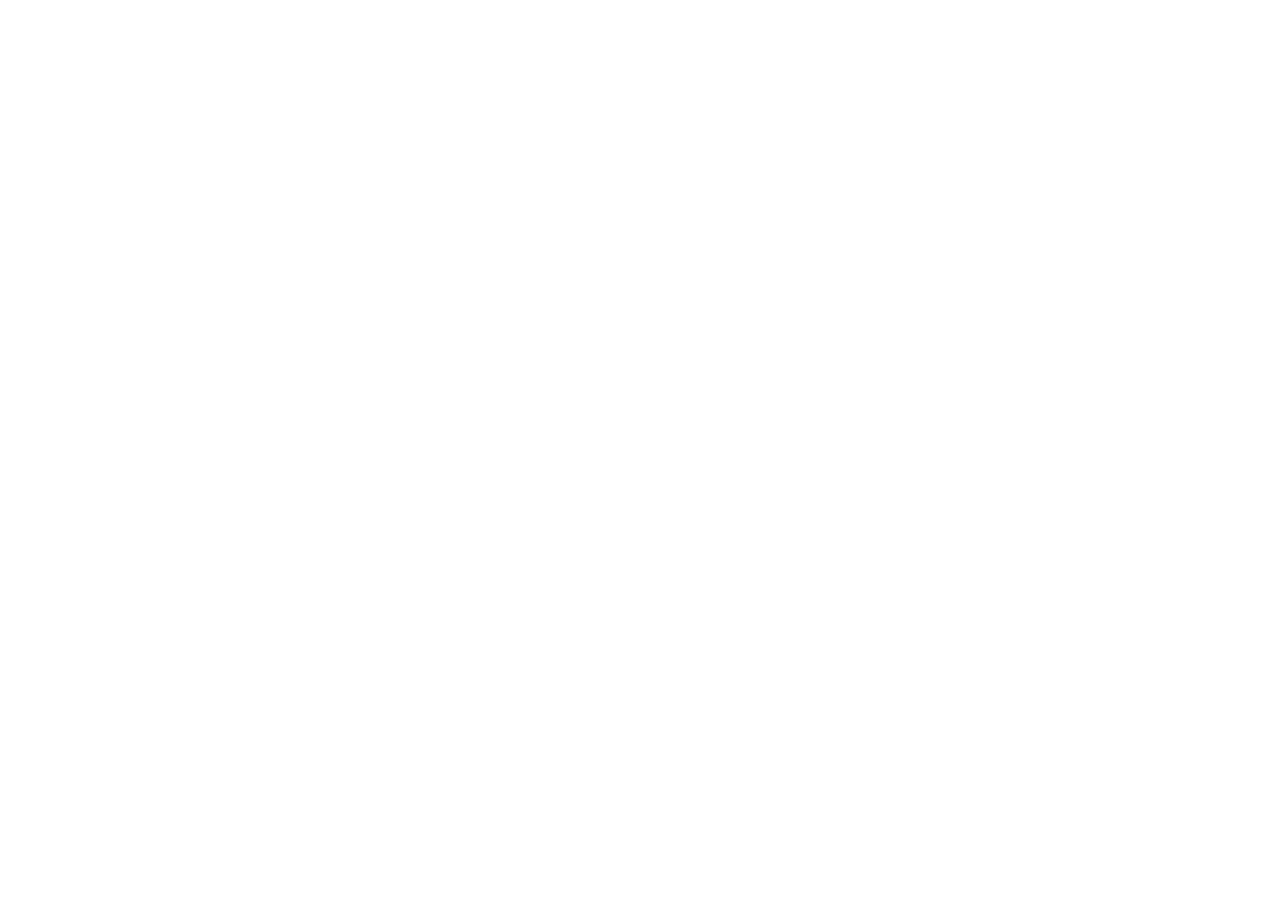
==== chatbot/index.html @ 0631f654 "Auto-generated commit" ====
<!doctype html>
<html lang="en">
<head>
  <meta charset="utf-8">
  <title>Chatbot</title>
  <base href="https://vikastft.github.io/chat-bot/">
  <meta name="viewport" content="width=device-width, initial-scale=1">
  <link rel="icon" type="image/x-icon" href="favicon.ico">
  <link href="https://fonts.googleapis.com/icon?family=Material+Icons" rel="stylesheet">
<link rel="stylesheet" href="styles.4be33ac4b5a0cdccb3f3.css"></head>
<body>
  <app-root></app-root>
<script type="text/javascript" src="runtime.a66f828dca56eeb90e02.js"></script><script type="text/javascript" src="polyfills.8a61012ef5f13d508214.js"></script><script type="text/javascript" src="main.14be8e4bf31569f0739d.js"></script></body>
</html>
---- chatbot/styles.4be33ac4b5a0cdccb3f3.css ----
.mat-badge-content{font-weight:600;font-size:12px;font-family:Roboto,"Helvetica Neue",sans-serif}.mat-badge-small .mat-badge-content{font-size:6px}.mat-badge-large .mat-badge-content{font-size:24px}.mat-h1,.mat-headline,.mat-typography h1{font:400 24px/32px Roboto,"Helvetica Neue",sans-serif;margin:0 0 16px}.mat-h2,.mat-title,.mat-typography h2{font:500 20px/32px Roboto,"Helvetica Neue",sans-serif;margin:0 0 16px}.mat-h3,.mat-subheading-2,.mat-typography h3{font:400 16px/28px Roboto,"Helvetica Neue",sans-serif;margin:0 0 16px}.mat-h4,.mat-subheading-1,.mat-typography h4{font:400 15px/24px Roboto,"Helvetica Neue",sans-serif;margin:0 0 16px}.mat-h5,.mat-typography h5{font:400 11.62px/20px Roboto,"Helvetica Neue",sans-serif;margin:0 0 12px}.mat-h6,.mat-typography h6{font:400 9.38px/20px Roboto,"Helvetica Neue",sans-serif;margin:0 0 12px}.mat-body-2,.mat-body-strong{font:500 14px/24px Roboto,"Helvetica Neue",sans-serif}.mat-body,.mat-body-1,.mat-typography{font:400 14px/20px Roboto,"Helvetica Neue",sans-serif}.mat-body p,.mat-body-1 p,.mat-typography p{margin:0 0 12px}.mat-caption,.mat-small{font:400 12px/20px Roboto,"Helvetica Neue",sans-serif}.mat-display-4,.mat-typography .mat-display-4{font:300 112px/112px Roboto,"Helvetica Neue",sans-serif;margin:0 0 56px;letter-spacing:-.05em}.mat-display-3,.mat-typography .mat-display-3{font:400 56px/56px Roboto,"Helvetica Neue",sans-serif;margin:0 0 64px;letter-spacing:-.02em}.mat-display-2,.mat-typography .mat-display-2{font:400 45px/48px Roboto,"Helvetica Neue",sans-serif;margin:0 0 64px;letter-spacing:-.005em}.mat-display-1,.mat-typography .mat-display-1{font:400 34px/40px Roboto,"Helvetica Neue",sans-serif;margin:0 0 64px}.mat-bottom-sheet-container{font:400 14px/20px Roboto,"Helvetica Neue",sans-serif}.mat-button,.mat-fab,.mat-flat-button,.mat-icon-button,.mat-mini-fab,.mat-raised-button,.mat-stroked-button{font-family:Roboto,"Helvetica Neue",sans-serif;font-size:14px;font-weight:500}.mat-button-toggle,.mat-card{font-family:Roboto,"Helvetica Neue",sans-serif}.mat-card-title{font-size:24px;font-weight:500}.mat-card-header .mat-card-title{font-size:20px}.mat-card-content,.mat-card-subtitle{font-size:14px}.mat-checkbox{font-family:Roboto,"Helvetica Neue",sans-serif}.mat-checkbox-layout .mat-checkbox-label{line-height:24px}.mat-chip{font-size:14px;font-weight:500}.mat-chip .mat-chip-remove.mat-icon,.mat-chip .mat-chip-trailing-icon.mat-icon{font-size:18px}.mat-table{font-family:Roboto,"Helvetica Neue",sans-serif}.mat-header-cell{font-size:12px;font-weight:500}.mat-cell,.mat-footer-cell{font-size:14px}.mat-calendar{font-family:Roboto,"Helvetica Neue",sans-serif}.mat-calendar-body{font-size:13px}.mat-calendar-body-label,.mat-calendar-period-button{font-size:14px;font-weight:500}.mat-calendar-table-header th{font-size:11px;font-weight:400}.mat-dialog-title{font:500 20px/32px Roboto,"Helvetica Neue",sans-serif}.mat-expansion-panel-header{font-family:Roboto,"Helvetica Neue",sans-serif;font-size:15px;font-weight:400}.mat-expansion-panel-content{font:400 14px/20px Roboto,"Helvetica Neue",sans-serif}.mat-form-field{font-size:inherit;font-weight:400;line-height:1.125;font-family:Roboto,"Helvetica Neue",sans-serif}.mat-form-field-wrapper{padding-bottom:1.34375em}.mat-form-field-prefix .mat-icon,.mat-form-field-suffix .mat-icon{font-size:150%;line-height:1.125}.mat-form-field-prefix .mat-icon-button,.mat-form-field-suffix .mat-icon-button{height:1.5em;width:1.5em}.mat-form-field-prefix .mat-icon-button .mat-icon,.mat-form-field-suffix .mat-icon-button .mat-icon{height:1.125em;line-height:1.125}.mat-form-field-infix{padding:.5em 0;border-top:.84375em solid transparent}.mat-form-field-can-float .mat-input-server:focus+.mat-form-field-label-wrapper .mat-form-field-label,.mat-form-field-can-float.mat-form-field-should-float .mat-form-field-label{-webkit-transform:translateY(-1.34375em) scale(.75);transform:translateY(-1.34375em) scale(.75);width:133.33333%}.mat-form-field-can-float .mat-input-server[label]:not(:label-shown)+.mat-form-field-label-wrapper .mat-form-field-label{-webkit-transform:translateY(-1.34374em) scale(.75);transform:translateY(-1.34374em) scale(.75);width:133.33334%}.mat-form-field-label-wrapper{top:-.84375em;padding-top:.84375em}.mat-form-field-label{top:1.34375em}.mat-form-field-underline{bottom:1.34375em}.mat-form-field-subscript-wrapper{font-size:75%;margin-top:.66667em;top:calc(100% - 1.79167em)}.mat-form-field-appearance-legacy .mat-form-field-wrapper{padding-bottom:1.25em}.mat-form-field-appearance-legacy .mat-form-field-infix{padding:.4375em 0}.mat-form-field-appearance-legacy.mat-form-field-can-float .mat-input-server:focus+.mat-form-field-label-wrapper .mat-form-field-label,.mat-form-field-appearance-legacy.mat-form-field-can-float.mat-form-field-should-float .mat-form-field-label{-webkit-transform:translateY(-1.28125em) scale(.75) perspective(100px) translateZ(.001px);transform:translateY(-1.28125em) scale(.75) perspective(100px) translateZ(.001px);-ms-transform:translateY(-1.28125em) scale(.75);width:133.33333%}.mat-form-field-appearance-legacy.mat-form-field-can-float .mat-form-field-autofill-control:-webkit-autofill+.mat-form-field-label-wrapper .mat-form-field-label{-webkit-transform:translateY(-1.28125em) scale(.75) perspective(100px) translateZ(.00101px);transform:translateY(-1.28125em) scale(.75) perspective(100px) translateZ(.00101px);-ms-transform:translateY(-1.28124em) scale(.75);width:133.33334%}.mat-form-field-appearance-legacy.mat-form-field-can-float .mat-input-server[label]:not(:label-shown)+.mat-form-field-label-wrapper .mat-form-field-label{-webkit-transform:translateY(-1.28125em) scale(.75) perspective(100px) translateZ(.00102px);transform:translateY(-1.28125em) scale(.75) perspective(100px) translateZ(.00102px);-ms-transform:translateY(-1.28123em) scale(.75);width:133.33335%}.mat-form-field-appearance-legacy .mat-form-field-label{top:1.28125em}.mat-form-field-appearance-legacy .mat-form-field-subscript-wrapper{margin-top:.54167em;top:calc(100% - 1.66667em)}@media print{.mat-form-field-appearance-legacy.mat-form-field-can-float .mat-input-server:focus+.mat-form-field-label-wrapper .mat-form-field-label,.mat-form-field-appearance-legacy.mat-form-field-can-float.mat-form-field-should-float .mat-form-field-label{-webkit-transform:translateY(-1.28122em) scale(.75);transform:translateY(-1.28122em) scale(.75)}.mat-form-field-appearance-legacy.mat-form-field-can-float .mat-form-field-autofill-control:-webkit-autofill+.mat-form-field-label-wrapper .mat-form-field-label{-webkit-transform:translateY(-1.28121em) scale(.75);transform:translateY(-1.28121em) scale(.75)}.mat-form-field-appearance-legacy.mat-form-field-can-float .mat-input-server[label]:not(:label-shown)+.mat-form-field-label-wrapper .mat-form-field-label{-webkit-transform:translateY(-1.2812em) scale(.75);transform:translateY(-1.2812em) scale(.75)}}.mat-form-field-appearance-fill .mat-form-field-infix{padding:.25em 0 .75em}.mat-form-field-appearance-fill .mat-form-field-label{top:1.09375em;margin-top:-.5em}.mat-form-field-appearance-fill.mat-form-field-can-float .mat-input-server:focus+.mat-form-field-label-wrapper .mat-form-field-label,.mat-form-field-appearance-fill.mat-form-field-can-float.mat-form-field-should-float .mat-form-field-label{-webkit-transform:translateY(-.59375em) scale(.75);transform:translateY(-.59375em) scale(.75);width:133.33333%}.mat-form-field-appearance-fill.mat-form-field-can-float .mat-input-server[label]:not(:label-shown)+.mat-form-field-label-wrapper .mat-form-field-label{-webkit-transform:translateY(-.59374em) scale(.75);transform:translateY(-.59374em) scale(.75);width:133.33334%}.mat-form-field-appearance-outline .mat-form-field-infix{padding:1em 0}.mat-form-field-appearance-outline .mat-form-field-label{top:1.84375em;margin-top:-.25em}.mat-form-field-appearance-outline.mat-form-field-can-float .mat-input-server:focus+.mat-form-field-label-wrapper .mat-form-field-label,.mat-form-field-appearance-outline.mat-form-field-can-float.mat-form-field-should-float .mat-form-field-label{-webkit-transform:translateY(-1.59375em) scale(.75);transform:translateY(-1.59375em) scale(.75);width:133.33333%}.mat-form-field-appearance-outline.mat-form-field-can-float .mat-input-server[label]:not(:label-shown)+.mat-form-field-label-wrapper .mat-form-field-label{-webkit-transform:translateY(-1.59374em) scale(.75);transform:translateY(-1.59374em) scale(.75);width:133.33334%}.mat-grid-tile-footer,.mat-grid-tile-header{font-size:14px}.mat-grid-tile-footer .mat-line,.mat-grid-tile-header .mat-line{white-space:nowrap;overflow:hidden;text-overflow:ellipsis;display:block;box-sizing:border-box}.mat-grid-tile-footer .mat-line:nth-child(n+2),.mat-grid-tile-header .mat-line:nth-child(n+2){font-size:12px}input.mat-input-element{margin-top:-.0625em}.mat-menu-item{font-family:Roboto,"Helvetica Neue",sans-serif;font-size:14px;font-weight:400}.mat-paginator,.mat-paginator-page-size .mat-select-trigger{font-family:Roboto,"Helvetica Neue",sans-serif;font-size:12px}.mat-radio-button,.mat-select{font-family:Roboto,"Helvetica Neue",sans-serif}.mat-select-trigger{height:1.125em}.mat-slide-toggle-content{font-family:Roboto,"Helvetica Neue",sans-serif}.mat-slider-thumb-label-text{font-family:Roboto,"Helvetica Neue",sans-serif;font-size:12px;font-weight:500}.mat-stepper-horizontal,.mat-stepper-vertical{font-family:Roboto,"Helvetica Neue",sans-serif}.mat-step-label{font-size:14px;font-weight:400}.mat-step-sub-label-error{font-weight:400}.mat-step-label-error{font-size:14px}.mat-step-label-selected{font-size:14px;font-weight:500}.mat-tab-group{font-family:Roboto,"Helvetica Neue",sans-serif}.mat-tab-label,.mat-tab-link{font-family:Roboto,"Helvetica Neue",sans-serif;font-size:14px;font-weight:500}.mat-toolbar,.mat-toolbar h1,.mat-toolbar h2,.mat-toolbar h3,.mat-toolbar h4,.mat-toolbar h5,.mat-toolbar h6{font:500 20px/32px Roboto,"Helvetica Neue",sans-serif;margin:0}.mat-tooltip{font-family:Roboto,"Helvetica Neue",sans-serif;font-size:10px;padding-top:6px;padding-bottom:6px}.mat-tooltip-handset{font-size:14px;padding-top:8px;padding-bottom:8px}.mat-list-item,.mat-list-option{font-family:Roboto,"Helvetica Neue",sans-serif}.mat-list-base .mat-list-item{font-size:16px}.mat-list-base .mat-list-item .mat-line{white-space:nowrap;overflow:hidden;text-overflow:ellipsis;display:block;box-sizing:border-box}.mat-list-base .mat-list-item .mat-line:nth-child(n+2){font-size:14px}.mat-list-base .mat-list-option{font-size:16px}.mat-list-base .mat-list-option .mat-line{white-space:nowrap;overflow:hidden;text-overflow:ellipsis;display:block;box-sizing:border-box}.mat-list-base .mat-list-option .mat-line:nth-child(n+2){font-size:14px}.mat-list-base[dense] .mat-list-item{font-size:12px}.mat-list-base[dense] .mat-list-item .mat-line{white-space:nowrap;overflow:hidden;text-overflow:ellipsis;display:block;box-sizing:border-box}.mat-list-base[dense] .mat-list-item .mat-line:nth-child(n+2),.mat-list-base[dense] .mat-list-option{font-size:12px}.mat-list-base[dense] .mat-list-option .mat-line{white-space:nowrap;overflow:hidden;text-overflow:ellipsis;display:block;box-sizing:border-box}.mat-list-base[dense] .mat-list-option .mat-line:nth-child(n+2){font-size:12px}.mat-list-base[dense] .mat-subheader{font-family:Roboto,"Helvetica Neue",sans-serif;font-size:12px;font-weight:500}.mat-option{font-family:Roboto,"Helvetica Neue",sans-serif;font-size:16px;color:rgba(0,0,0,.87)}.mat-optgroup-label{font:500 14px/24px Roboto,"Helvetica Neue",sans-serif;color:rgba(0,0,0,.54)}.mat-simple-snackbar{font-family:Roboto,"Helvetica Neue",sans-serif;font-size:14px}.mat-simple-snackbar-action{line-height:1;font-family:inherit;font-size:inherit;font-weight:500}.mat-ripple{overflow:hidden;position:relative}.mat-ripple.mat-ripple-unbounded{overflow:visible}.mat-ripple-element{position:absolute;border-radius:50%;pointer-events:none;transition:opacity,transform cubic-bezier(0,0,.2,1),-webkit-transform cubic-bezier(0,0,.2,1);-webkit-transform:scale(0);transform:scale(0)}@media (-ms-high-contrast:active){.mat-ripple-element{display:none}}.cdk-visually-hidden{border:0;clip:rect(0 0 0 0);height:1px;margin:-1px;overflow:hidden;padding:0;position:absolute;width:1px;outline:0;-webkit-appearance:none;-moz-appearance:none}.cdk-global-overlay-wrapper,.cdk-overlay-container{pointer-events:none;top:0;left:0;height:100%;width:100%}.cdk-overlay-container{position:fixed;z-index:1000}.cdk-overlay-container:empty{display:none}.cdk-global-overlay-wrapper{display:flex;position:absolute;z-index:1000}.cdk-overlay-pane{position:absolute;pointer-events:auto;box-sizing:border-box;z-index:1000;display:flex;max-width:100%;max-height:100%}.cdk-overlay-backdrop{position:absolute;top:0;bottom:0;left:0;right:0;z-index:1000;pointer-events:auto;-webkit-tap-highlight-color:transparent;transition:opacity .4s cubic-bezier(.25,.8,.25,1);opacity:0}.cdk-overlay-backdrop.cdk-overlay-backdrop-showing{opacity:1}@media screen and (-ms-high-contrast:active){.cdk-overlay-backdrop.cdk-overlay-backdrop-showing{opacity:.6}}.cdk-overlay-dark-backdrop{background:rgba(0,0,0,.32)}.cdk-overlay-transparent-backdrop,.cdk-overlay-transparent-backdrop.cdk-overlay-backdrop-showing{opacity:0}.cdk-overlay-connected-position-bounding-box{position:absolute;z-index:1000;display:flex;flex-direction:column;min-width:1px;min-height:1px}.cdk-global-scrollblock{position:fixed;width:100%;overflow-y:scroll}@-webkit-keyframes cdk-text-field-autofill-start{/*!*/}@keyframes cdk-text-field-autofill-start{/*!*/}@-webkit-keyframes cdk-text-field-autofill-end{/*!*/}@keyframes cdk-text-field-autofill-end{/*!*/}.cdk-text-field-autofill-monitored:-webkit-autofill{-webkit-animation-name:cdk-text-field-autofill-start;animation-name:cdk-text-field-autofill-start}.cdk-text-field-autofill-monitored:not(:-webkit-autofill){-webkit-animation-name:cdk-text-field-autofill-end;animation-name:cdk-text-field-autofill-end}textarea.cdk-textarea-autosize{resize:none}textarea.cdk-textarea-autosize-measuring{height:auto!important;overflow:hidden!important;padding:2px 0!important;box-sizing:content-box!important}.mat-ripple-element{background-color:rgba(0,0,0,.1)}.mat-option.mat-selected:not(.mat-option-multiple):not(.mat-option-disabled),.mat-option:focus:not(.mat-option-disabled),.mat-option:hover:not(.mat-option-disabled){background:rgba(0,0,0,.04)}.mat-option.mat-active{background:rgba(0,0,0,.04);color:rgba(0,0,0,.87)}.mat-option.mat-option-disabled{color:rgba(0,0,0,.38)}.mat-primary .mat-option.mat-selected:not(.mat-option-disabled){color:#3f51b5}.mat-accent .mat-option.mat-selected:not(.mat-option-disabled){color:#ff4081}.mat-warn .mat-option.mat-selected:not(.mat-option-disabled){color:#f44336}.mat-optgroup-disabled .mat-optgroup-label{color:rgba(0,0,0,.38)}.mat-pseudo-checkbox{color:rgba(0,0,0,.54)}.mat-pseudo-checkbox::after{color:#fafafa}.mat-pseudo-checkbox-disabled{color:#b0b0b0}.mat-accent .mat-pseudo-checkbox-checked,.mat-accent .mat-pseudo-checkbox-indeterminate,.mat-pseudo-checkbox-checked,.mat-pseudo-checkbox-indeterminate{background:#ff4081}.mat-primary .mat-pseudo-checkbox-checked,.mat-primary .mat-pseudo-checkbox-indeterminate{background:#3f51b5}.mat-warn .mat-pseudo-checkbox-checked,.mat-warn .mat-pseudo-checkbox-indeterminate{background:#f44336}.mat-pseudo-checkbox-checked.mat-pseudo-checkbox-disabled,.mat-pseudo-checkbox-indeterminate.mat-pseudo-checkbox-disabled{background:#b0b0b0}.mat-elevation-z0{box-shadow:0 0 0 0 rgba(0,0,0,.2),0 0 0 0 rgba(0,0,0,.14),0 0 0 0 rgba(0,0,0,.12)}.mat-elevation-z1{box-shadow:0 2px 1px -1px rgba(0,0,0,.2),0 1px 1px 0 rgba(0,0,0,.14),0 1px 3px 0 rgba(0,0,0,.12)}.mat-elevation-z2{box-shadow:0 3px 1px -2px rgba(0,0,0,.2),0 2px 2px 0 rgba(0,0,0,.14),0 1px 5px 0 rgba(0,0,0,.12)}.mat-elevation-z3{box-shadow:0 3px 3px -2px rgba(0,0,0,.2),0 3px 4px 0 rgba(0,0,0,.14),0 1px 8px 0 rgba(0,0,0,.12)}.mat-elevation-z4{box-shadow:0 2px 4px -1px rgba(0,0,0,.2),0 4px 5px 0 rgba(0,0,0,.14),0 1px 10px 0 rgba(0,0,0,.12)}.mat-elevation-z5{box-shadow:0 3px 5px -1px rgba(0,0,0,.2),0 5px 8px 0 rgba(0,0,0,.14),0 1px 14px 0 rgba(0,0,0,.12)}.mat-elevation-z6{box-shadow:0 3px 5px -1px rgba(0,0,0,.2),0 6px 10px 0 rgba(0,0,0,.14),0 1px 18px 0 rgba(0,0,0,.12)}.mat-elevation-z7{box-shadow:0 4px 5px -2px rgba(0,0,0,.2),0 7px 10px 1px rgba(0,0,0,.14),0 2px 16px 1px rgba(0,0,0,.12)}.mat-elevation-z8{box-shadow:0 5px 5px -3px rgba(0,0,0,.2),0 8px 10px 1px rgba(0,0,0,.14),0 3px 14px 2px rgba(0,0,0,.12)}.mat-elevation-z9{box-shadow:0 5px 6px -3px rgba(0,0,0,.2),0 9px 12px 1px rgba(0,0,0,.14),0 3px 16px 2px rgba(0,0,0,.12)}.mat-elevation-z10{box-shadow:0 6px 6px -3px rgba(0,0,0,.2),0 10px 14px 1px rgba(0,0,0,.14),0 4px 18px 3px rgba(0,0,0,.12)}.mat-elevation-z11{box-shadow:0 6px 7px -4px rgba(0,0,0,.2),0 11px 15px 1px rgba(0,0,0,.14),0 4px 20px 3px rgba(0,0,0,.12)}.mat-elevation-z12{box-shadow:0 7px 8px -4px rgba(0,0,0,.2),0 12px 17px 2px rgba(0,0,0,.14),0 5px 22px 4px rgba(0,0,0,.12)}.mat-elevation-z13{box-shadow:0 7px 8px -4px rgba(0,0,0,.2),0 13px 19px 2px rgba(0,0,0,.14),0 5px 24px 4px rgba(0,0,0,.12)}.mat-elevation-z14{box-shadow:0 7px 9px -4px rgba(0,0,0,.2),0 14px 21px 2px rgba(0,0,0,.14),0 5px 26px 4px rgba(0,0,0,.12)}.mat-elevation-z15{box-shadow:0 8px 9px -5px rgba(0,0,0,.2),0 15px 22px 2px rgba(0,0,0,.14),0 6px 28px 5px rgba(0,0,0,.12)}.mat-elevation-z16{box-shadow:0 8px 10px -5px rgba(0,0,0,.2),0 16px 24px 2px rgba(0,0,0,.14),0 6px 30px 5px rgba(0,0,0,.12)}.mat-elevation-z17{box-shadow:0 8px 11px -5px rgba(0,0,0,.2),0 17px 26px 2px rgba(0,0,0,.14),0 6px 32px 5px rgba(0,0,0,.12)}.mat-elevation-z18{box-shadow:0 9px 11px -5px rgba(0,0,0,.2),0 18px 28px 2px rgba(0,0,0,.14),0 7px 34px 6px rgba(0,0,0,.12)}.mat-elevation-z19{box-shadow:0 9px 12px -6px rgba(0,0,0,.2),0 19px 29px 2px rgba(0,0,0,.14),0 7px 36px 6px rgba(0,0,0,.12)}.mat-elevation-z20{box-shadow:0 10px 13px -6px rgba(0,0,0,.2),0 20px 31px 3px rgba(0,0,0,.14),0 8px 38px 7px rgba(0,0,0,.12)}.mat-elevation-z21{box-shadow:0 10px 13px -6px rgba(0,0,0,.2),0 21px 33px 3px rgba(0,0,0,.14),0 8px 40px 7px rgba(0,0,0,.12)}.mat-elevation-z22{box-shadow:0 10px 14px -6px rgba(0,0,0,.2),0 22px 35px 3px rgba(0,0,0,.14),0 8px 42px 7px rgba(0,0,0,.12)}.mat-elevation-z23{box-shadow:0 11px 14px -7px rgba(0,0,0,.2),0 23px 36px 3px rgba(0,0,0,.14),0 9px 44px 8px rgba(0,0,0,.12)}.mat-elevation-z24{box-shadow:0 11px 15px -7px rgba(0,0,0,.2),0 24px 38px 3px rgba(0,0,0,.14),0 9px 46px 8px rgba(0,0,0,.12)}.mat-app-background{background-color:#fafafa;color:rgba(0,0,0,.87)}.mat-theme-loaded-marker{display:none}.mat-autocomplete-panel{background:#fff;color:rgba(0,0,0,.87)}.mat-autocomplete-panel:not([class*=mat-elevation-z]){box-shadow:0 2px 4px -1px rgba(0,0,0,.2),0 4px 5px 0 rgba(0,0,0,.14),0 1px 10px 0 rgba(0,0,0,.12)}.mat-autocomplete-panel .mat-option.mat-selected:not(.mat-active):not(:hover){background:#fff}.mat-autocomplete-panel .mat-option.mat-selected:not(.mat-active):not(:hover):not(.mat-option-disabled){color:rgba(0,0,0,.87)}@media (-ms-high-contrast:active){.mat-badge-content{outline:solid 1px;border-radius:0}.mat-checkbox-disabled{opacity:.5}}.mat-badge-accent .mat-badge-content{background:#ff4081;color:#fff}.mat-badge-warn .mat-badge-content{color:#fff;background:#f44336}.mat-badge{position:relative}.mat-badge-hidden .mat-badge-content{display:none}.mat-badge-disabled .mat-badge-content{background:#b9b9b9;color:rgba(0,0,0,.38)}.mat-badge-content{color:#fff;background:#3f51b5;position:absolute;text-align:center;display:inline-block;border-radius:50%;transition:transform .2s ease-in-out,-webkit-transform .2s ease-in-out;-webkit-transform:scale(.6);transform:scale(.6);overflow:hidden;white-space:nowrap;text-overflow:ellipsis;pointer-events:none}.mat-badge-content.mat-badge-active{-webkit-transform:none;transform:none}.mat-badge-small .mat-badge-content{width:16px;height:16px;line-height:16px}.mat-badge-small.mat-badge-above .mat-badge-content{top:-8px}.mat-badge-small.mat-badge-below .mat-badge-content{bottom:-8px}.mat-badge-small.mat-badge-before .mat-badge-content{left:-16px}[dir=rtl] .mat-badge-small.mat-badge-before .mat-badge-content{left:auto;right:-16px}.mat-badge-small.mat-badge-after .mat-badge-content{right:-16px}[dir=rtl] .mat-badge-small.mat-badge-after .mat-badge-content{right:auto;left:-16px}.mat-badge-small.mat-badge-overlap.mat-badge-before .mat-badge-content{left:-8px}[dir=rtl] .mat-badge-small.mat-badge-overlap.mat-badge-before .mat-badge-content{left:auto;right:-8px}.mat-badge-small.mat-badge-overlap.mat-badge-after .mat-badge-content{right:-8px}[dir=rtl] .mat-badge-small.mat-badge-overlap.mat-badge-after .mat-badge-content{right:auto;left:-8px}.mat-badge-medium .mat-badge-content{width:22px;height:22px;line-height:22px}.mat-badge-medium.mat-badge-above .mat-badge-content{top:-11px}.mat-badge-medium.mat-badge-below .mat-badge-content{bottom:-11px}.mat-badge-medium.mat-badge-before .mat-badge-content{left:-22px}[dir=rtl] .mat-badge-medium.mat-badge-before .mat-badge-content{left:auto;right:-22px}.mat-badge-medium.mat-badge-after .mat-badge-content{right:-22px}[dir=rtl] .mat-badge-medium.mat-badge-after .mat-badge-content{right:auto;left:-22px}.mat-badge-medium.mat-badge-overlap.mat-badge-before .mat-badge-content{left:-11px}[dir=rtl] .mat-badge-medium.mat-badge-overlap.mat-badge-before .mat-badge-content{left:auto;right:-11px}.mat-badge-medium.mat-badge-overlap.mat-badge-after .mat-badge-content{right:-11px}[dir=rtl] .mat-badge-medium.mat-badge-overlap.mat-badge-after .mat-badge-content{right:auto;left:-11px}.mat-badge-large .mat-badge-content{width:28px;height:28px;line-height:28px}.mat-badge-large.mat-badge-above .mat-badge-content{top:-14px}.mat-badge-large.mat-badge-below .mat-badge-content{bottom:-14px}.mat-badge-large.mat-badge-before .mat-badge-content{left:-28px}[dir=rtl] .mat-badge-large.mat-badge-before .mat-badge-content{left:auto;right:-28px}.mat-badge-large.mat-badge-after .mat-badge-content{right:-28px}[dir=rtl] .mat-badge-large.mat-badge-after .mat-badge-content{right:auto;left:-28px}.mat-badge-large.mat-badge-overlap.mat-badge-before .mat-badge-content{left:-14px}[dir=rtl] .mat-badge-large.mat-badge-overlap.mat-badge-before .mat-badge-content{left:auto;right:-14px}.mat-badge-large.mat-badge-overlap.mat-badge-after .mat-badge-content{right:-14px}[dir=rtl] .mat-badge-large.mat-badge-overlap.mat-badge-after .mat-badge-content{right:auto;left:-14px}.mat-bottom-sheet-container{box-shadow:0 8px 10px -5px rgba(0,0,0,.2),0 16px 24px 2px rgba(0,0,0,.14),0 6px 30px 5px rgba(0,0,0,.12);background:#fff;color:rgba(0,0,0,.87)}.mat-button,.mat-icon-button,.mat-stroked-button{color:inherit;background:0 0}.mat-button.mat-primary,.mat-icon-button.mat-primary,.mat-stroked-button.mat-primary{color:#3f51b5}.mat-button.mat-accent,.mat-icon-button.mat-accent,.mat-stroked-button.mat-accent{color:#ff4081}.mat-button.mat-warn,.mat-icon-button.mat-warn,.mat-stroked-button.mat-warn{color:#f44336}.mat-button.mat-accent[disabled],.mat-button.mat-primary[disabled],.mat-button.mat-warn[disabled],.mat-button[disabled][disabled],.mat-icon-button.mat-accent[disabled],.mat-icon-button.mat-primary[disabled],.mat-icon-button.mat-warn[disabled],.mat-icon-button[disabled][disabled],.mat-stroked-button.mat-accent[disabled],.mat-stroked-button.mat-primary[disabled],.mat-stroked-button.mat-warn[disabled],.mat-stroked-button[disabled][disabled]{color:rgba(0,0,0,.26)}.mat-button.mat-primary .mat-button-focus-overlay,.mat-icon-button.mat-primary .mat-button-focus-overlay,.mat-stroked-button.mat-primary .mat-button-focus-overlay{background-color:#3f51b5}.mat-button.mat-accent .mat-button-focus-overlay,.mat-icon-button.mat-accent .mat-button-focus-overlay,.mat-stroked-button.mat-accent .mat-button-focus-overlay{background-color:#ff4081}.mat-button.mat-warn .mat-button-focus-overlay,.mat-icon-button.mat-warn .mat-button-focus-overlay,.mat-stroked-button.mat-warn .mat-button-focus-overlay{background-color:#f44336}.mat-button[disabled] .mat-button-focus-overlay,.mat-icon-button[disabled] .mat-button-focus-overlay,.mat-stroked-button[disabled] .mat-button-focus-overlay{background-color:transparent}.mat-button .mat-ripple-element,.mat-icon-button .mat-ripple-element,.mat-stroked-button .mat-ripple-element{opacity:.1;background-color:currentColor}.mat-button-focus-overlay{background:#000}.mat-stroked-button:not([disabled]){border-color:rgba(0,0,0,.12)}.mat-fab,.mat-flat-button,.mat-mini-fab,.mat-raised-button{color:rgba(0,0,0,.87);background-color:#fff}.mat-fab.mat-accent,.mat-fab.mat-primary,.mat-fab.mat-warn,.mat-flat-button.mat-accent,.mat-flat-button.mat-primary,.mat-flat-button.mat-warn,.mat-mini-fab.mat-accent,.mat-mini-fab.mat-primary,.mat-mini-fab.mat-warn,.mat-raised-button.mat-accent,.mat-raised-button.mat-primary,.mat-raised-button.mat-warn{color:#fff}.mat-fab.mat-accent[disabled],.mat-fab.mat-primary[disabled],.mat-fab.mat-warn[disabled],.mat-fab[disabled][disabled],.mat-flat-button.mat-accent[disabled],.mat-flat-button.mat-primary[disabled],.mat-flat-button.mat-warn[disabled],.mat-flat-button[disabled][disabled],.mat-mini-fab.mat-accent[disabled],.mat-mini-fab.mat-primary[disabled],.mat-mini-fab.mat-warn[disabled],.mat-mini-fab[disabled][disabled],.mat-raised-button.mat-accent[disabled],.mat-raised-button.mat-primary[disabled],.mat-raised-button.mat-warn[disabled],.mat-raised-button[disabled][disabled]{color:rgba(0,0,0,.26);background-color:rgba(0,0,0,.12)}.mat-fab.mat-primary,.mat-flat-button.mat-primary,.mat-mini-fab.mat-primary,.mat-raised-button.mat-primary{background-color:#3f51b5}.mat-fab.mat-accent,.mat-flat-button.mat-accent,.mat-mini-fab.mat-accent,.mat-raised-button.mat-accent{background-color:#ff4081}.mat-fab.mat-warn,.mat-flat-button.mat-warn,.mat-mini-fab.mat-warn,.mat-raised-button.mat-warn{background-color:#f44336}.mat-fab.mat-accent .mat-ripple-element,.mat-fab.mat-primary .mat-ripple-element,.mat-fab.mat-warn .mat-ripple-element,.mat-flat-button.mat-accent .mat-ripple-element,.mat-flat-button.mat-primary .mat-ripple-element,.mat-flat-button.mat-warn .mat-ripple-element,.mat-mini-fab.mat-accent .mat-ripple-element,.mat-mini-fab.mat-primary .mat-ripple-element,.mat-mini-fab.mat-warn .mat-ripple-element,.mat-raised-button.mat-accent .mat-ripple-element,.mat-raised-button.mat-primary .mat-ripple-element,.mat-raised-button.mat-warn .mat-ripple-element{background-color:rgba(255,255,255,.1)}.mat-flat-button:not([class*=mat-elevation-z]),.mat-stroked-button:not([class*=mat-elevation-z]){box-shadow:0 0 0 0 rgba(0,0,0,.2),0 0 0 0 rgba(0,0,0,.14),0 0 0 0 rgba(0,0,0,.12)}.mat-raised-button:not([class*=mat-elevation-z]){box-shadow:0 3px 1px -2px rgba(0,0,0,.2),0 2px 2px 0 rgba(0,0,0,.14),0 1px 5px 0 rgba(0,0,0,.12)}.mat-raised-button:not([disabled]):active:not([class*=mat-elevation-z]){box-shadow:0 5px 5px -3px rgba(0,0,0,.2),0 8px 10px 1px rgba(0,0,0,.14),0 3px 14px 2px rgba(0,0,0,.12)}.mat-raised-button[disabled]:not([class*=mat-elevation-z]){box-shadow:0 0 0 0 rgba(0,0,0,.2),0 0 0 0 rgba(0,0,0,.14),0 0 0 0 rgba(0,0,0,.12)}.mat-fab:not([class*=mat-elevation-z]),.mat-mini-fab:not([class*=mat-elevation-z]){box-shadow:0 3px 5px -1px rgba(0,0,0,.2),0 6px 10px 0 rgba(0,0,0,.14),0 1px 18px 0 rgba(0,0,0,.12)}.mat-fab:not([disabled]):active:not([class*=mat-elevation-z]),.mat-mini-fab:not([disabled]):active:not([class*=mat-elevation-z]){box-shadow:0 7px 8px -4px rgba(0,0,0,.2),0 12px 17px 2px rgba(0,0,0,.14),0 5px 22px 4px rgba(0,0,0,.12)}.mat-fab[disabled]:not([class*=mat-elevation-z]),.mat-mini-fab[disabled]:not([class*=mat-elevation-z]){box-shadow:0 0 0 0 rgba(0,0,0,.2),0 0 0 0 rgba(0,0,0,.14),0 0 0 0 rgba(0,0,0,.12)}.mat-button-toggle-group,.mat-button-toggle-standalone{box-shadow:0 3px 1px -2px rgba(0,0,0,.2),0 2px 2px 0 rgba(0,0,0,.14),0 1px 5px 0 rgba(0,0,0,.12)}.mat-button-toggle-group-appearance-standard,.mat-button-toggle-standalone.mat-button-toggle-appearance-standard{box-shadow:none;border:1px solid rgba(0,0,0,.12)}.mat-button-toggle{color:rgba(0,0,0,.38)}.mat-button-toggle .mat-button-toggle-focus-overlay{background-color:rgba(0,0,0,.12)}.mat-button-toggle-appearance-standard{color:rgba(0,0,0,.87);background:#fff}.mat-button-toggle-appearance-standard .mat-button-toggle-focus-overlay{background-color:#000}.mat-button-toggle-group-appearance-standard .mat-button-toggle+.mat-button-toggle{border-left:1px solid rgba(0,0,0,.12)}[dir=rtl] .mat-button-toggle-group-appearance-standard .mat-button-toggle+.mat-button-toggle{border-left:none;border-right:1px solid rgba(0,0,0,.12)}.mat-button-toggle-group-appearance-standard.mat-button-toggle-vertical .mat-button-toggle+.mat-button-toggle{border-left:none;border-right:none;border-top:1px solid rgba(0,0,0,.12)}.mat-button-toggle-checked{background-color:#e0e0e0;color:rgba(0,0,0,.54)}.mat-button-toggle-checked.mat-button-toggle-appearance-standard{color:rgba(0,0,0,.87)}.mat-button-toggle-disabled{color:rgba(0,0,0,.26);background-color:#eee}.mat-button-toggle-disabled.mat-button-toggle-appearance-standard{background:#fff}.mat-button-toggle-disabled.mat-button-toggle-checked{background-color:#bdbdbd}.mat-card{background:#fff;color:rgba(0,0,0,.87)}.mat-card:not([class*=mat-elevation-z]){box-shadow:0 2px 1px -1px rgba(0,0,0,.2),0 1px 1px 0 rgba(0,0,0,.14),0 1px 3px 0 rgba(0,0,0,.12)}.mat-card.mat-card-flat:not([class*=mat-elevation-z]){box-shadow:0 0 0 0 rgba(0,0,0,.2),0 0 0 0 rgba(0,0,0,.14),0 0 0 0 rgba(0,0,0,.12)}.mat-card-subtitle{color:rgba(0,0,0,.54)}.mat-checkbox-frame{border-color:rgba(0,0,0,.54)}.mat-checkbox-checkmark{fill:#fafafa}.mat-checkbox-checkmark-path{stroke:#fafafa!important}@media (-ms-high-contrast:black-on-white){.mat-checkbox-checkmark-path{stroke:#000!important}}.mat-checkbox-mixedmark{background-color:#fafafa}.mat-checkbox-checked.mat-primary .mat-checkbox-background,.mat-checkbox-indeterminate.mat-primary .mat-checkbox-background{background-color:#3f51b5}.mat-checkbox-checked.mat-accent .mat-checkbox-background,.mat-checkbox-indeterminate.mat-accent .mat-checkbox-background{background-color:#ff4081}.mat-checkbox-checked.mat-warn .mat-checkbox-background,.mat-checkbox-indeterminate.mat-warn .mat-checkbox-background{background-color:#f44336}.mat-checkbox-disabled.mat-checkbox-checked .mat-checkbox-background,.mat-checkbox-disabled.mat-checkbox-indeterminate .mat-checkbox-background{background-color:#b0b0b0}.mat-checkbox-disabled:not(.mat-checkbox-checked) .mat-checkbox-frame{border-color:#b0b0b0}.mat-checkbox-disabled .mat-checkbox-label{color:rgba(0,0,0,.54)}@media (-ms-high-contrast:active){.mat-checkbox-background{background:0 0}}.mat-checkbox:not(.mat-checkbox-disabled).mat-primary .mat-checkbox-ripple .mat-ripple-element{background-color:#3f51b5}.mat-checkbox:not(.mat-checkbox-disabled).mat-accent .mat-checkbox-ripple .mat-ripple-element{background-color:#ff4081}.mat-checkbox:not(.mat-checkbox-disabled).mat-warn .mat-checkbox-ripple .mat-ripple-element{background-color:#f44336}.mat-chip.mat-standard-chip{background-color:#e0e0e0;color:rgba(0,0,0,.87)}.mat-chip.mat-standard-chip .mat-chip-remove{color:rgba(0,0,0,.87);opacity:.4}.mat-chip.mat-standard-chip:not(.mat-chip-disabled):active{box-shadow:0 3px 3px -2px rgba(0,0,0,.2),0 3px 4px 0 rgba(0,0,0,.14),0 1px 8px 0 rgba(0,0,0,.12)}.mat-chip.mat-standard-chip:not(.mat-chip-disabled) .mat-chip-remove:hover{opacity:.54}.mat-chip.mat-standard-chip.mat-chip-disabled{opacity:.4}.mat-chip.mat-standard-chip::after{background:#000}.mat-chip.mat-standard-chip.mat-chip-selected.mat-primary{background-color:#3f51b5;color:#fff}.mat-chip.mat-standard-chip.mat-chip-selected.mat-primary .mat-chip-remove{color:#fff;opacity:.4}.mat-chip.mat-standard-chip.mat-chip-selected.mat-primary .mat-ripple-element{background:rgba(255,255,255,.1)}.mat-chip.mat-standard-chip.mat-chip-selected.mat-warn{background-color:#f44336;color:#fff}.mat-chip.mat-standard-chip.mat-chip-selected.mat-warn .mat-chip-remove{color:#fff;opacity:.4}.mat-chip.mat-standard-chip.mat-chip-selected.mat-warn .mat-ripple-element{background:rgba(255,255,255,.1)}.mat-chip.mat-standard-chip.mat-chip-selected.mat-accent{background-color:#ff4081;color:#fff}.mat-chip.mat-standard-chip.mat-chip-selected.mat-accent .mat-chip-remove{color:#fff;opacity:.4}.mat-chip.mat-standard-chip.mat-chip-selected.mat-accent .mat-ripple-element{background:rgba(255,255,255,.1)}.mat-table{background:#fff}.mat-table tbody,.mat-table tfoot,.mat-table thead,.mat-table-sticky,[mat-footer-row],[mat-header-row],[mat-row],mat-footer-row,mat-header-row,mat-row{background:inherit}mat-footer-row,mat-header-row,mat-row,td.mat-cell,td.mat-footer-cell,th.mat-header-cell{border-bottom-color:rgba(0,0,0,.12)}.mat-header-cell{color:rgba(0,0,0,.54)}.mat-cell,.mat-footer-cell{color:rgba(0,0,0,.87)}.mat-calendar-arrow{border-top-color:rgba(0,0,0,.54)}.mat-datepicker-content .mat-calendar-next-button,.mat-datepicker-content .mat-calendar-previous-button,.mat-datepicker-toggle{color:rgba(0,0,0,.54)}.mat-calendar-table-header{color:rgba(0,0,0,.38)}.mat-calendar-table-header-divider::after{background:rgba(0,0,0,.12)}.mat-calendar-body-label{color:rgba(0,0,0,.54)}.mat-calendar-body-cell-content{color:rgba(0,0,0,.87);border-color:transparent}.mat-calendar-body-disabled>.mat-calendar-body-cell-content:not(.mat-calendar-body-selected){color:rgba(0,0,0,.38)}.cdk-keyboard-focused .mat-calendar-body-active>.mat-calendar-body-cell-content:not(.mat-calendar-body-selected),.cdk-program-focused .mat-calendar-body-active>.mat-calendar-body-cell-content:not(.mat-calendar-body-selected),.mat-calendar-body-cell:not(.mat-calendar-body-disabled):hover>.mat-calendar-body-cell-content:not(.mat-calendar-body-selected){background-color:rgba(0,0,0,.04)}.mat-calendar-body-today:not(.mat-calendar-body-selected){border-color:rgba(0,0,0,.38)}.mat-calendar-body-disabled>.mat-calendar-body-today:not(.mat-calendar-body-selected){border-color:rgba(0,0,0,.18)}.mat-calendar-body-selected{background-color:#3f51b5;color:#fff}.mat-calendar-body-disabled>.mat-calendar-body-selected{background-color:rgba(63,81,181,.4)}.mat-calendar-body-today.mat-calendar-body-selected{box-shadow:inset 0 0 0 1px #fff}.mat-datepicker-content{box-shadow:0 2px 4px -1px rgba(0,0,0,.2),0 4px 5px 0 rgba(0,0,0,.14),0 1px 10px 0 rgba(0,0,0,.12);background-color:#fff;color:rgba(0,0,0,.87)}.mat-datepicker-content.mat-accent .mat-calendar-body-selected{background-color:#ff4081;color:#fff}.mat-datepicker-content.mat-accent .mat-calendar-body-disabled>.mat-calendar-body-selected{background-color:rgba(255,64,129,.4)}.mat-datepicker-content.mat-accent .mat-calendar-body-today.mat-calendar-body-selected{box-shadow:inset 0 0 0 1px #fff}.mat-datepicker-content.mat-warn .mat-calendar-body-selected{background-color:#f44336;color:#fff}.mat-datepicker-content.mat-warn .mat-calendar-body-disabled>.mat-calendar-body-selected{background-color:rgba(244,67,54,.4)}.mat-datepicker-content.mat-warn .mat-calendar-body-today.mat-calendar-body-selected{box-shadow:inset 0 0 0 1px #fff}.mat-datepicker-content-touch{box-shadow:0 0 0 0 rgba(0,0,0,.2),0 0 0 0 rgba(0,0,0,.14),0 0 0 0 rgba(0,0,0,.12)}.mat-datepicker-toggle-active{color:#3f51b5}.mat-datepicker-toggle-active.mat-accent{color:#ff4081}.mat-datepicker-toggle-active.mat-warn{color:#f44336}.mat-dialog-container{box-shadow:0 11px 15px -7px rgba(0,0,0,.2),0 24px 38px 3px rgba(0,0,0,.14),0 9px 46px 8px rgba(0,0,0,.12);background:#fff;color:rgba(0,0,0,.87)}.mat-divider{border-top-color:rgba(0,0,0,.12)}.mat-divider-vertical{border-right-color:rgba(0,0,0,.12)}.mat-expansion-panel{background:#fff;color:rgba(0,0,0,.87)}.mat-expansion-panel:not([class*=mat-elevation-z]){box-shadow:0 3px 1px -2px rgba(0,0,0,.2),0 2px 2px 0 rgba(0,0,0,.14),0 1px 5px 0 rgba(0,0,0,.12)}.mat-action-row{border-top-color:rgba(0,0,0,.12)}.mat-expansion-panel:not(.mat-expanded) .mat-expansion-panel-header:not([aria-disabled=true]).cdk-keyboard-focused,.mat-expansion-panel:not(.mat-expanded) .mat-expansion-panel-header:not([aria-disabled=true]).cdk-program-focused,.mat-expansion-panel:not(.mat-expanded) .mat-expansion-panel-header:not([aria-disabled=true]):hover{background:rgba(0,0,0,.04)}@media (hover:none){.mat-expansion-panel:not(.mat-expanded):not([aria-disabled=true]) .mat-expansion-panel-header:hover{background:#fff}}.mat-expansion-panel-header-title{color:rgba(0,0,0,.87)}.mat-expansion-indicator::after,.mat-expansion-panel-header-description{color:rgba(0,0,0,.54)}.mat-expansion-panel-header[aria-disabled=true]{color:rgba(0,0,0,.26)}.mat-expansion-panel-header[aria-disabled=true] .mat-expansion-panel-header-description,.mat-expansion-panel-header[aria-disabled=true] .mat-expansion-panel-header-title{color:inherit}.mat-form-field-label,.mat-hint{color:rgba(0,0,0,.6)}.mat-form-field.mat-focused .mat-form-field-label{color:#3f51b5}.mat-form-field.mat-focused .mat-form-field-label.mat-accent{color:#ff4081}.mat-form-field.mat-focused .mat-form-field-label.mat-warn{color:#f44336}.mat-focused .mat-form-field-required-marker{color:#ff4081}.mat-form-field-ripple{background-color:rgba(0,0,0,.87)}.mat-form-field.mat-focused .mat-form-field-ripple{background-color:#3f51b5}.mat-form-field.mat-focused .mat-form-field-ripple.mat-accent{background-color:#ff4081}.mat-form-field.mat-focused .mat-form-field-ripple.mat-warn{background-color:#f44336}.mat-form-field-type-mat-native-select.mat-focused:not(.mat-form-field-invalid) .mat-form-field-infix::after{color:#3f51b5}.mat-form-field-type-mat-native-select.mat-focused:not(.mat-form-field-invalid).mat-accent .mat-form-field-infix::after{color:#ff4081}.mat-form-field-type-mat-native-select.mat-focused:not(.mat-form-field-invalid).mat-warn .mat-form-field-infix::after,.mat-form-field.mat-form-field-invalid .mat-form-field-label,.mat-form-field.mat-form-field-invalid .mat-form-field-label .mat-form-field-required-marker,.mat-form-field.mat-form-field-invalid .mat-form-field-label.mat-accent{color:#f44336}.mat-form-field.mat-form-field-invalid .mat-form-field-ripple,.mat-form-field.mat-form-field-invalid .mat-form-field-ripple.mat-accent{background-color:#f44336}.mat-error{color:#f44336}.mat-form-field-appearance-legacy .mat-form-field-label,.mat-form-field-appearance-legacy .mat-hint{color:rgba(0,0,0,.54)}.mat-form-field-appearance-legacy .mat-form-field-underline{bottom:1.25em;background-color:rgba(0,0,0,.42)}.mat-form-field-appearance-legacy.mat-form-field-disabled .mat-form-field-underline{background-image:linear-gradient(to right,rgba(0,0,0,.42) 0,rgba(0,0,0,.42) 33%,transparent 0);background-size:4px 100%;background-repeat:repeat-x}.mat-form-field-appearance-standard .mat-form-field-underline{background-color:rgba(0,0,0,.42)}.mat-form-field-appearance-standard.mat-form-field-disabled .mat-form-field-underline{background-image:linear-gradient(to right,rgba(0,0,0,.42) 0,rgba(0,0,0,.42) 33%,transparent 0);background-size:4px 100%;background-repeat:repeat-x}.mat-form-field-appearance-fill .mat-form-field-flex{background-color:rgba(0,0,0,.04)}.mat-form-field-appearance-fill.mat-form-field-disabled .mat-form-field-flex{background-color:rgba(0,0,0,.02)}.mat-form-field-appearance-fill .mat-form-field-underline::before{background-color:rgba(0,0,0,.42)}.mat-form-field-appearance-fill.mat-form-field-disabled .mat-form-field-label{color:rgba(0,0,0,.38)}.mat-form-field-appearance-fill.mat-form-field-disabled .mat-form-field-underline::before{background-color:transparent}.mat-form-field-appearance-outline .mat-form-field-outline{color:rgba(0,0,0,.12)}.mat-form-field-appearance-outline .mat-form-field-outline-thick{color:rgba(0,0,0,.87)}.mat-form-field-appearance-outline.mat-focused .mat-form-field-outline-thick{color:#3f51b5}.mat-form-field-appearance-outline.mat-focused.mat-accent .mat-form-field-outline-thick{color:#ff4081}.mat-form-field-appearance-outline.mat-focused.mat-warn .mat-form-field-outline-thick,.mat-form-field-appearance-outline.mat-form-field-invalid.mat-form-field-invalid .mat-form-field-outline-thick{color:#f44336}.mat-form-field-appearance-outline.mat-form-field-disabled .mat-form-field-label{color:rgba(0,0,0,.38)}.mat-form-field-appearance-outline.mat-form-field-disabled .mat-form-field-outline{color:rgba(0,0,0,.06)}.mat-icon.mat-primary{color:#3f51b5}.mat-icon.mat-accent{color:#ff4081}.mat-icon.mat-warn{color:#f44336}.mat-form-field-type-mat-native-select .mat-form-field-infix::after{color:rgba(0,0,0,.54)}.mat-form-field-type-mat-native-select.mat-form-field-disabled .mat-form-field-infix::after,.mat-input-element:disabled{color:rgba(0,0,0,.38)}.mat-input-element{caret-color:#3f51b5}.mat-input-element::-ms-input-placeholder{color:rgba(0,0,0,.42)}.mat-input-element::placeholder{color:rgba(0,0,0,.42)}.mat-input-element::-moz-placeholder{color:rgba(0,0,0,.42)}.mat-input-element::-webkit-input-placeholder{color:rgba(0,0,0,.42)}.mat-input-element:-ms-input-placeholder{color:rgba(0,0,0,.42)}.mat-accent .mat-input-element{caret-color:#ff4081}.mat-form-field-invalid .mat-input-element,.mat-warn .mat-input-element{caret-color:#f44336}.mat-form-field-type-mat-native-select.mat-form-field-invalid .mat-form-field-infix::after{color:#f44336}.mat-list-base .mat-list-item,.mat-list-base .mat-list-option{color:rgba(0,0,0,.87)}.mat-list-base .mat-subheader{font-family:Roboto,"Helvetica Neue",sans-serif;font-size:14px;font-weight:500;color:rgba(0,0,0,.54)}.mat-list-item-disabled{background-color:#eee}.mat-action-list .mat-list-item:focus,.mat-action-list .mat-list-item:hover,.mat-list-option:focus,.mat-list-option:hover,.mat-nav-list .mat-list-item:focus,.mat-nav-list .mat-list-item:hover{background:rgba(0,0,0,.04)}.mat-menu-panel{background:#fff}.mat-menu-panel:not([class*=mat-elevation-z]){box-shadow:0 2px 4px -1px rgba(0,0,0,.2),0 4px 5px 0 rgba(0,0,0,.14),0 1px 10px 0 rgba(0,0,0,.12)}.mat-menu-item{background:0 0;color:rgba(0,0,0,.87)}.mat-menu-item[disabled],.mat-menu-item[disabled]::after{color:rgba(0,0,0,.38)}.mat-menu-item .mat-icon-no-color,.mat-menu-item-submenu-trigger::after{color:rgba(0,0,0,.54)}.mat-menu-item-highlighted:not([disabled]),.mat-menu-item.cdk-keyboard-focused:not([disabled]),.mat-menu-item.cdk-program-focused:not([disabled]),.mat-menu-item:hover:not([disabled]){background:rgba(0,0,0,.04)}.mat-paginator{background:#fff}.mat-paginator,.mat-paginator-page-size .mat-select-trigger{color:rgba(0,0,0,.54)}.mat-paginator-decrement,.mat-paginator-increment{border-top:2px solid rgba(0,0,0,.54);border-right:2px solid rgba(0,0,0,.54)}.mat-paginator-first,.mat-paginator-last{border-top:2px solid rgba(0,0,0,.54)}.mat-icon-button[disabled] .mat-paginator-decrement,.mat-icon-button[disabled] .mat-paginator-first,.mat-icon-button[disabled] .mat-paginator-increment,.mat-icon-button[disabled] .mat-paginator-last{border-color:rgba(0,0,0,.38)}.mat-progress-bar-background{fill:#c5cae9}.mat-progress-bar-buffer{background-color:#c5cae9}.mat-progress-bar-fill::after{background-color:#3f51b5}.mat-progress-bar.mat-accent .mat-progress-bar-background{fill:#ff80ab}.mat-progress-bar.mat-accent .mat-progress-bar-buffer{background-color:#ff80ab}.mat-progress-bar.mat-accent .mat-progress-bar-fill::after{background-color:#ff4081}.mat-progress-bar.mat-warn .mat-progress-bar-background{fill:#ffcdd2}.mat-progress-bar.mat-warn .mat-progress-bar-buffer{background-color:#ffcdd2}.mat-progress-bar.mat-warn .mat-progress-bar-fill::after{background-color:#f44336}.mat-progress-spinner circle,.mat-spinner circle{stroke:#3f51b5}.mat-progress-spinner.mat-accent circle,.mat-spinner.mat-accent circle{stroke:#ff4081}.mat-progress-spinner.mat-warn circle,.mat-spinner.mat-warn circle{stroke:#f44336}.mat-radio-outer-circle{border-color:rgba(0,0,0,.54)}.mat-radio-button.mat-primary.mat-radio-checked .mat-radio-outer-circle{border-color:#3f51b5}.mat-radio-button.mat-primary .mat-radio-inner-circle,.mat-radio-button.mat-primary .mat-radio-ripple .mat-ripple-element:not(.mat-radio-persistent-ripple),.mat-radio-button.mat-primary.mat-radio-checked .mat-radio-persistent-ripple,.mat-radio-button.mat-primary:active .mat-radio-persistent-ripple{background-color:#3f51b5}.mat-radio-button.mat-accent.mat-radio-checked .mat-radio-outer-circle{border-color:#ff4081}.mat-radio-button.mat-accent .mat-radio-inner-circle,.mat-radio-button.mat-accent .mat-radio-ripple .mat-ripple-element:not(.mat-radio-persistent-ripple),.mat-radio-button.mat-accent.mat-radio-checked .mat-radio-persistent-ripple,.mat-radio-button.mat-accent:active .mat-radio-persistent-ripple{background-color:#ff4081}.mat-radio-button.mat-warn.mat-radio-checked .mat-radio-outer-circle{border-color:#f44336}.mat-radio-button.mat-warn .mat-radio-inner-circle,.mat-radio-button.mat-warn .mat-radio-ripple .mat-ripple-element:not(.mat-radio-persistent-ripple),.mat-radio-button.mat-warn.mat-radio-checked .mat-radio-persistent-ripple,.mat-radio-button.mat-warn:active .mat-radio-persistent-ripple{background-color:#f44336}.mat-radio-button.mat-radio-disabled .mat-radio-outer-circle,.mat-radio-button.mat-radio-disabled.mat-radio-checked .mat-radio-outer-circle{border-color:rgba(0,0,0,.38)}.mat-radio-button.mat-radio-disabled .mat-radio-inner-circle,.mat-radio-button.mat-radio-disabled .mat-radio-ripple .mat-ripple-element{background-color:rgba(0,0,0,.38)}.mat-radio-button.mat-radio-disabled .mat-radio-label-content{color:rgba(0,0,0,.38)}.mat-radio-button .mat-ripple-element{background-color:#000}.mat-select-value{color:rgba(0,0,0,.87)}.mat-select-placeholder{color:rgba(0,0,0,.42)}.mat-select-disabled .mat-select-value{color:rgba(0,0,0,.38)}.mat-select-arrow{color:rgba(0,0,0,.54)}.mat-select-panel{background:#fff}.mat-select-panel:not([class*=mat-elevation-z]){box-shadow:0 2px 4px -1px rgba(0,0,0,.2),0 4px 5px 0 rgba(0,0,0,.14),0 1px 10px 0 rgba(0,0,0,.12)}.mat-select-panel .mat-option.mat-selected:not(.mat-option-multiple){background:rgba(0,0,0,.12)}.mat-form-field.mat-focused.mat-primary .mat-select-arrow{color:#3f51b5}.mat-form-field.mat-focused.mat-accent .mat-select-arrow{color:#ff4081}.mat-form-field .mat-select.mat-select-invalid .mat-select-arrow,.mat-form-field.mat-focused.mat-warn .mat-select-arrow{color:#f44336}.mat-form-field .mat-select.mat-select-disabled .mat-select-arrow{color:rgba(0,0,0,.38)}.mat-drawer-container{background-color:#fafafa;color:rgba(0,0,0,.87)}.mat-drawer{background-color:#fff;color:rgba(0,0,0,.87)}.mat-drawer.mat-drawer-push{background-color:#fff}.mat-drawer:not(.mat-drawer-side){box-shadow:0 8px 10px -5px rgba(0,0,0,.2),0 16px 24px 2px rgba(0,0,0,.14),0 6px 30px 5px rgba(0,0,0,.12)}.mat-drawer-side{border-right:1px solid rgba(0,0,0,.12)}.mat-drawer-side.mat-drawer-end,[dir=rtl] .mat-drawer-side{border-left:1px solid rgba(0,0,0,.12);border-right:none}[dir=rtl] .mat-drawer-side.mat-drawer-end{border-left:none;border-right:1px solid rgba(0,0,0,.12)}.mat-drawer-backdrop.mat-drawer-shown{background-color:rgba(0,0,0,.6)}.mat-slide-toggle.mat-checked .mat-slide-toggle-thumb{background-color:#ff4081}.mat-slide-toggle.mat-checked .mat-slide-toggle-bar{background-color:rgba(255,64,129,.54)}.mat-slide-toggle.mat-checked .mat-ripple-element{background-color:#ff4081}.mat-slide-toggle.mat-primary.mat-checked .mat-slide-toggle-thumb{background-color:#3f51b5}.mat-slide-toggle.mat-primary.mat-checked .mat-slide-toggle-bar{background-color:rgba(63,81,181,.54)}.mat-slide-toggle.mat-primary.mat-checked .mat-ripple-element{background-color:#3f51b5}.mat-slide-toggle.mat-warn.mat-checked .mat-slide-toggle-thumb{background-color:#f44336}.mat-slide-toggle.mat-warn.mat-checked .mat-slide-toggle-bar{background-color:rgba(244,67,54,.54)}.mat-slide-toggle.mat-warn.mat-checked .mat-ripple-element{background-color:#f44336}.mat-slide-toggle:not(.mat-checked) .mat-ripple-element{background-color:#000}.mat-slide-toggle-thumb{box-shadow:0 2px 1px -1px rgba(0,0,0,.2),0 1px 1px 0 rgba(0,0,0,.14),0 1px 3px 0 rgba(0,0,0,.12);background-color:#fafafa}.mat-slide-toggle-bar{background-color:rgba(0,0,0,.38)}.mat-slider-track-background{background-color:rgba(0,0,0,.26)}.mat-primary .mat-slider-thumb,.mat-primary .mat-slider-thumb-label,.mat-primary .mat-slider-track-fill{background-color:#3f51b5}.mat-primary .mat-slider-thumb-label-text{color:#fff}.mat-accent .mat-slider-thumb,.mat-accent .mat-slider-thumb-label,.mat-accent .mat-slider-track-fill{background-color:#ff4081}.mat-accent .mat-slider-thumb-label-text{color:#fff}.mat-warn .mat-slider-thumb,.mat-warn .mat-slider-thumb-label,.mat-warn .mat-slider-track-fill{background-color:#f44336}.mat-warn .mat-slider-thumb-label-text{color:#fff}.mat-slider-focus-ring{background-color:rgba(255,64,129,.2)}.cdk-focused .mat-slider-track-background,.mat-slider:hover .mat-slider-track-background{background-color:rgba(0,0,0,.38)}.mat-slider-disabled .mat-slider-thumb,.mat-slider-disabled .mat-slider-track-background,.mat-slider-disabled .mat-slider-track-fill,.mat-slider-disabled:hover .mat-slider-track-background{background-color:rgba(0,0,0,.26)}.mat-slider-min-value .mat-slider-focus-ring{background-color:rgba(0,0,0,.12)}.mat-slider-min-value.mat-slider-thumb-label-showing .mat-slider-thumb,.mat-slider-min-value.mat-slider-thumb-label-showing .mat-slider-thumb-label{background-color:rgba(0,0,0,.87)}.mat-slider-min-value.mat-slider-thumb-label-showing.cdk-focused .mat-slider-thumb,.mat-slider-min-value.mat-slider-thumb-label-showing.cdk-focused .mat-slider-thumb-label{background-color:rgba(0,0,0,.26)}.mat-slider-min-value:not(.mat-slider-thumb-label-showing) .mat-slider-thumb{border-color:rgba(0,0,0,.26);background-color:transparent}.mat-slider-min-value:not(.mat-slider-thumb-label-showing).cdk-focused .mat-slider-thumb,.mat-slider-min-value:not(.mat-slider-thumb-label-showing):hover .mat-slider-thumb{border-color:rgba(0,0,0,.38)}.mat-slider-min-value:not(.mat-slider-thumb-label-showing).cdk-focused.mat-slider-disabled .mat-slider-thumb,.mat-slider-min-value:not(.mat-slider-thumb-label-showing):hover.mat-slider-disabled .mat-slider-thumb{border-color:rgba(0,0,0,.26)}.mat-slider-has-ticks .mat-slider-wrapper::after{border-color:rgba(0,0,0,.7)}.mat-slider-horizontal .mat-slider-ticks{background-image:repeating-linear-gradient(to right,rgba(0,0,0,.7),rgba(0,0,0,.7) 2px,transparent 0,transparent);background-image:-moz-repeating-linear-gradient(.0001deg,rgba(0,0,0,.7),rgba(0,0,0,.7) 2px,transparent 0,transparent)}.mat-slider-vertical .mat-slider-ticks{background-image:repeating-linear-gradient(to bottom,rgba(0,0,0,.7),rgba(0,0,0,.7) 2px,transparent 0,transparent)}.mat-step-header.cdk-keyboard-focused,.mat-step-header.cdk-program-focused,.mat-step-header:hover{background-color:rgba(0,0,0,.04)}@media (hover:none){.mat-step-header:hover{background:0 0}}.mat-step-header .mat-step-label,.mat-step-header .mat-step-optional{color:rgba(0,0,0,.54)}.mat-step-header .mat-step-icon{background-color:rgba(0,0,0,.54);color:#fff}.mat-step-header .mat-step-icon-selected,.mat-step-header .mat-step-icon-state-done,.mat-step-header .mat-step-icon-state-edit{background-color:#3f51b5;color:#fff}.mat-step-header .mat-step-icon-state-error{background-color:transparent;color:#f44336}.mat-step-header .mat-step-label.mat-step-label-active{color:rgba(0,0,0,.87)}.mat-step-header .mat-step-label.mat-step-label-error{color:#f44336}.mat-stepper-horizontal,.mat-stepper-vertical{background-color:#fff}.mat-stepper-vertical-line::before{border-left-color:rgba(0,0,0,.12)}.mat-horizontal-stepper-header::after,.mat-horizontal-stepper-header::before,.mat-stepper-horizontal-line{border-top-color:rgba(0,0,0,.12)}.mat-sort-header-arrow{color:#757575}.mat-tab-header,.mat-tab-nav-bar{border-bottom:1px solid rgba(0,0,0,.12)}.mat-tab-group-inverted-header .mat-tab-header,.mat-tab-group-inverted-header .mat-tab-nav-bar{border-top:1px solid rgba(0,0,0,.12);border-bottom:none}.mat-tab-label,.mat-tab-link{color:rgba(0,0,0,.87)}.mat-tab-label.mat-tab-disabled,.mat-tab-link.mat-tab-disabled{color:rgba(0,0,0,.38)}.mat-tab-header-pagination-chevron{border-color:rgba(0,0,0,.87)}.mat-tab-header-pagination-disabled .mat-tab-header-pagination-chevron{border-color:rgba(0,0,0,.38)}.mat-tab-group[class*=mat-background-] .mat-tab-header,.mat-tab-nav-bar[class*=mat-background-]{border-bottom:none;border-top:none}.mat-tab-group.mat-primary .mat-tab-label.cdk-keyboard-focused:not(.mat-tab-disabled),.mat-tab-group.mat-primary .mat-tab-label.cdk-program-focused:not(.mat-tab-disabled),.mat-tab-group.mat-primary .mat-tab-link.cdk-keyboard-focused:not(.mat-tab-disabled),.mat-tab-group.mat-primary .mat-tab-link.cdk-program-focused:not(.mat-tab-disabled),.mat-tab-nav-bar.mat-primary .mat-tab-label.cdk-keyboard-focused:not(.mat-tab-disabled),.mat-tab-nav-bar.mat-primary .mat-tab-label.cdk-program-focused:not(.mat-tab-disabled),.mat-tab-nav-bar.mat-primary .mat-tab-link.cdk-keyboard-focused:not(.mat-tab-disabled),.mat-tab-nav-bar.mat-primary .mat-tab-link.cdk-program-focused:not(.mat-tab-disabled){background-color:rgba(197,202,233,.3)}.mat-tab-group.mat-primary .mat-ink-bar,.mat-tab-nav-bar.mat-primary .mat-ink-bar{background-color:#3f51b5}.mat-tab-group.mat-primary.mat-background-primary .mat-ink-bar,.mat-tab-nav-bar.mat-primary.mat-background-primary .mat-ink-bar{background-color:#fff}.mat-tab-group.mat-accent .mat-tab-label.cdk-keyboard-focused:not(.mat-tab-disabled),.mat-tab-group.mat-accent .mat-tab-label.cdk-program-focused:not(.mat-tab-disabled),.mat-tab-group.mat-accent .mat-tab-link.cdk-keyboard-focused:not(.mat-tab-disabled),.mat-tab-group.mat-accent .mat-tab-link.cdk-program-focused:not(.mat-tab-disabled),.mat-tab-nav-bar.mat-accent .mat-tab-label.cdk-keyboard-focused:not(.mat-tab-disabled),.mat-tab-nav-bar.mat-accent .mat-tab-label.cdk-program-focused:not(.mat-tab-disabled),.mat-tab-nav-bar.mat-accent .mat-tab-link.cdk-keyboard-focused:not(.mat-tab-disabled),.mat-tab-nav-bar.mat-accent .mat-tab-link.cdk-program-focused:not(.mat-tab-disabled){background-color:rgba(255,128,171,.3)}.mat-tab-group.mat-accent .mat-ink-bar,.mat-tab-nav-bar.mat-accent .mat-ink-bar{background-color:#ff4081}.mat-tab-group.mat-accent.mat-background-accent .mat-ink-bar,.mat-tab-nav-bar.mat-accent.mat-background-accent .mat-ink-bar{background-color:#fff}.mat-tab-group.mat-warn .mat-tab-label.cdk-keyboard-focused:not(.mat-tab-disabled),.mat-tab-group.mat-warn .mat-tab-label.cdk-program-focused:not(.mat-tab-disabled),.mat-tab-group.mat-warn .mat-tab-link.cdk-keyboard-focused:not(.mat-tab-disabled),.mat-tab-group.mat-warn .mat-tab-link.cdk-program-focused:not(.mat-tab-disabled),.mat-tab-nav-bar.mat-warn .mat-tab-label.cdk-keyboard-focused:not(.mat-tab-disabled),.mat-tab-nav-bar.mat-warn .mat-tab-label.cdk-program-focused:not(.mat-tab-disabled),.mat-tab-nav-bar.mat-warn .mat-tab-link.cdk-keyboard-focused:not(.mat-tab-disabled),.mat-tab-nav-bar.mat-warn .mat-tab-link.cdk-program-focused:not(.mat-tab-disabled){background-color:rgba(255,205,210,.3)}.mat-tab-group.mat-warn .mat-ink-bar,.mat-tab-nav-bar.mat-warn .mat-ink-bar{background-color:#f44336}.mat-tab-group.mat-warn.mat-background-warn .mat-ink-bar,.mat-tab-nav-bar.mat-warn.mat-background-warn .mat-ink-bar{background-color:#fff}.mat-tab-group.mat-background-primary .mat-tab-label.cdk-keyboard-focused:not(.mat-tab-disabled),.mat-tab-group.mat-background-primary .mat-tab-label.cdk-program-focused:not(.mat-tab-disabled),.mat-tab-group.mat-background-primary .mat-tab-link.cdk-keyboard-focused:not(.mat-tab-disabled),.mat-tab-group.mat-background-primary .mat-tab-link.cdk-program-focused:not(.mat-tab-disabled),.mat-tab-nav-bar.mat-background-primary .mat-tab-label.cdk-keyboard-focused:not(.mat-tab-disabled),.mat-tab-nav-bar.mat-background-primary .mat-tab-label.cdk-program-focused:not(.mat-tab-disabled),.mat-tab-nav-bar.mat-background-primary .mat-tab-link.cdk-keyboard-focused:not(.mat-tab-disabled),.mat-tab-nav-bar.mat-background-primary .mat-tab-link.cdk-program-focused:not(.mat-tab-disabled){background-color:rgba(197,202,233,.3)}.mat-tab-group.mat-background-primary .mat-tab-header,.mat-tab-group.mat-background-primary .mat-tab-links,.mat-tab-nav-bar.mat-background-primary .mat-tab-header,.mat-tab-nav-bar.mat-background-primary .mat-tab-links{background-color:#3f51b5}.mat-tab-group.mat-background-primary .mat-tab-label,.mat-tab-group.mat-background-primary .mat-tab-link,.mat-tab-nav-bar.mat-background-primary .mat-tab-label,.mat-tab-nav-bar.mat-background-primary .mat-tab-link{color:#fff}.mat-tab-group.mat-background-primary .mat-tab-label.mat-tab-disabled,.mat-tab-group.mat-background-primary .mat-tab-link.mat-tab-disabled,.mat-tab-nav-bar.mat-background-primary .mat-tab-label.mat-tab-disabled,.mat-tab-nav-bar.mat-background-primary .mat-tab-link.mat-tab-disabled{color:rgba(255,255,255,.4)}.mat-tab-group.mat-background-primary .mat-tab-header-pagination-chevron,.mat-tab-nav-bar.mat-background-primary .mat-tab-header-pagination-chevron{border-color:#fff}.mat-tab-group.mat-background-primary .mat-tab-header-pagination-disabled .mat-tab-header-pagination-chevron,.mat-tab-nav-bar.mat-background-primary .mat-tab-header-pagination-disabled .mat-tab-header-pagination-chevron{border-color:rgba(255,255,255,.4)}.mat-tab-group.mat-background-primary .mat-ripple-element,.mat-tab-nav-bar.mat-background-primary .mat-ripple-element{background-color:rgba(255,255,255,.12)}.mat-tab-group.mat-background-accent .mat-tab-label.cdk-keyboard-focused:not(.mat-tab-disabled),.mat-tab-group.mat-background-accent .mat-tab-label.cdk-program-focused:not(.mat-tab-disabled),.mat-tab-group.mat-background-accent .mat-tab-link.cdk-keyboard-focused:not(.mat-tab-disabled),.mat-tab-group.mat-background-accent .mat-tab-link.cdk-program-focused:not(.mat-tab-disabled),.mat-tab-nav-bar.mat-background-accent .mat-tab-label.cdk-keyboard-focused:not(.mat-tab-disabled),.mat-tab-nav-bar.mat-background-accent .mat-tab-label.cdk-program-focused:not(.mat-tab-disabled),.mat-tab-nav-bar.mat-background-accent .mat-tab-link.cdk-keyboard-focused:not(.mat-tab-disabled),.mat-tab-nav-bar.mat-background-accent .mat-tab-link.cdk-program-focused:not(.mat-tab-disabled){background-color:rgba(255,128,171,.3)}.mat-tab-group.mat-background-accent .mat-tab-header,.mat-tab-group.mat-background-accent .mat-tab-links,.mat-tab-nav-bar.mat-background-accent .mat-tab-header,.mat-tab-nav-bar.mat-background-accent .mat-tab-links{background-color:#ff4081}.mat-tab-group.mat-background-accent .mat-tab-label,.mat-tab-group.mat-background-accent .mat-tab-link,.mat-tab-nav-bar.mat-background-accent .mat-tab-label,.mat-tab-nav-bar.mat-background-accent .mat-tab-link{color:#fff}.mat-tab-group.mat-background-accent .mat-tab-label.mat-tab-disabled,.mat-tab-group.mat-background-accent .mat-tab-link.mat-tab-disabled,.mat-tab-nav-bar.mat-background-accent .mat-tab-label.mat-tab-disabled,.mat-tab-nav-bar.mat-background-accent .mat-tab-link.mat-tab-disabled{color:rgba(255,255,255,.4)}.mat-tab-group.mat-background-accent .mat-tab-header-pagination-chevron,.mat-tab-nav-bar.mat-background-accent .mat-tab-header-pagination-chevron{border-color:#fff}.mat-tab-group.mat-background-accent .mat-tab-header-pagination-disabled .mat-tab-header-pagination-chevron,.mat-tab-nav-bar.mat-background-accent .mat-tab-header-pagination-disabled .mat-tab-header-pagination-chevron{border-color:rgba(255,255,255,.4)}.mat-tab-group.mat-background-accent .mat-ripple-element,.mat-tab-nav-bar.mat-background-accent .mat-ripple-element{background-color:rgba(255,255,255,.12)}.mat-tab-group.mat-background-warn .mat-tab-label.cdk-keyboard-focused:not(.mat-tab-disabled),.mat-tab-group.mat-background-warn .mat-tab-label.cdk-program-focused:not(.mat-tab-disabled),.mat-tab-group.mat-background-warn .mat-tab-link.cdk-keyboard-focused:not(.mat-tab-disabled),.mat-tab-group.mat-background-warn .mat-tab-link.cdk-program-focused:not(.mat-tab-disabled),.mat-tab-nav-bar.mat-background-warn .mat-tab-label.cdk-keyboard-focused:not(.mat-tab-disabled),.mat-tab-nav-bar.mat-background-warn .mat-tab-label.cdk-program-focused:not(.mat-tab-disabled),.mat-tab-nav-bar.mat-background-warn .mat-tab-link.cdk-keyboard-focused:not(.mat-tab-disabled),.mat-tab-nav-bar.mat-background-warn .mat-tab-link.cdk-program-focused:not(.mat-tab-disabled){background-color:rgba(255,205,210,.3)}.mat-tab-group.mat-background-warn .mat-tab-header,.mat-tab-group.mat-background-warn .mat-tab-links,.mat-tab-nav-bar.mat-background-warn .mat-tab-header,.mat-tab-nav-bar.mat-background-warn .mat-tab-links{background-color:#f44336}.mat-tab-group.mat-background-warn .mat-tab-label,.mat-tab-group.mat-background-warn .mat-tab-link,.mat-tab-nav-bar.mat-background-warn .mat-tab-label,.mat-tab-nav-bar.mat-background-warn .mat-tab-link{color:#fff}.mat-tab-group.mat-background-warn .mat-tab-label.mat-tab-disabled,.mat-tab-group.mat-background-warn .mat-tab-link.mat-tab-disabled,.mat-tab-nav-bar.mat-background-warn .mat-tab-label.mat-tab-disabled,.mat-tab-nav-bar.mat-background-warn .mat-tab-link.mat-tab-disabled{color:rgba(255,255,255,.4)}.mat-tab-group.mat-background-warn .mat-tab-header-pagination-chevron,.mat-tab-nav-bar.mat-background-warn .mat-tab-header-pagination-chevron{border-color:#fff}.mat-tab-group.mat-background-warn .mat-tab-header-pagination-disabled .mat-tab-header-pagination-chevron,.mat-tab-nav-bar.mat-background-warn .mat-tab-header-pagination-disabled .mat-tab-header-pagination-chevron{border-color:rgba(255,255,255,.4)}.mat-tab-group.mat-background-warn .mat-ripple-element,.mat-tab-nav-bar.mat-background-warn .mat-ripple-element{background-color:rgba(255,255,255,.12)}.mat-toolbar{background:#f5f5f5;color:rgba(0,0,0,.87)}.mat-toolbar.mat-primary{background:#3f51b5;color:#fff}.mat-toolbar.mat-accent{background:#ff4081;color:#fff}.mat-toolbar.mat-warn{background:#f44336;color:#fff}.mat-toolbar .mat-focused .mat-form-field-ripple,.mat-toolbar .mat-form-field-ripple,.mat-toolbar .mat-form-field-underline{background-color:currentColor}.mat-toolbar .mat-focused .mat-form-field-label,.mat-toolbar .mat-form-field-label,.mat-toolbar .mat-form-field.mat-focused .mat-select-arrow,.mat-toolbar .mat-select-arrow,.mat-toolbar .mat-select-value{color:inherit}.mat-toolbar .mat-input-element{caret-color:currentColor}.mat-tooltip{background:rgba(97,97,97,.9)}.mat-tree{font-family:Roboto,"Helvetica Neue",sans-serif;background:#fff}.mat-nested-tree-node,.mat-tree-node{font-weight:400;font-size:14px;color:rgba(0,0,0,.87)}.mat-snack-bar-container{color:rgba(255,255,255,.7);background:#323232;box-shadow:0 3px 5px -1px rgba(0,0,0,.2),0 6px 10px 0 rgba(0,0,0,.14),0 1px 18px 0 rgba(0,0,0,.12)}.mat-simple-snackbar-action{color:#ff4081}
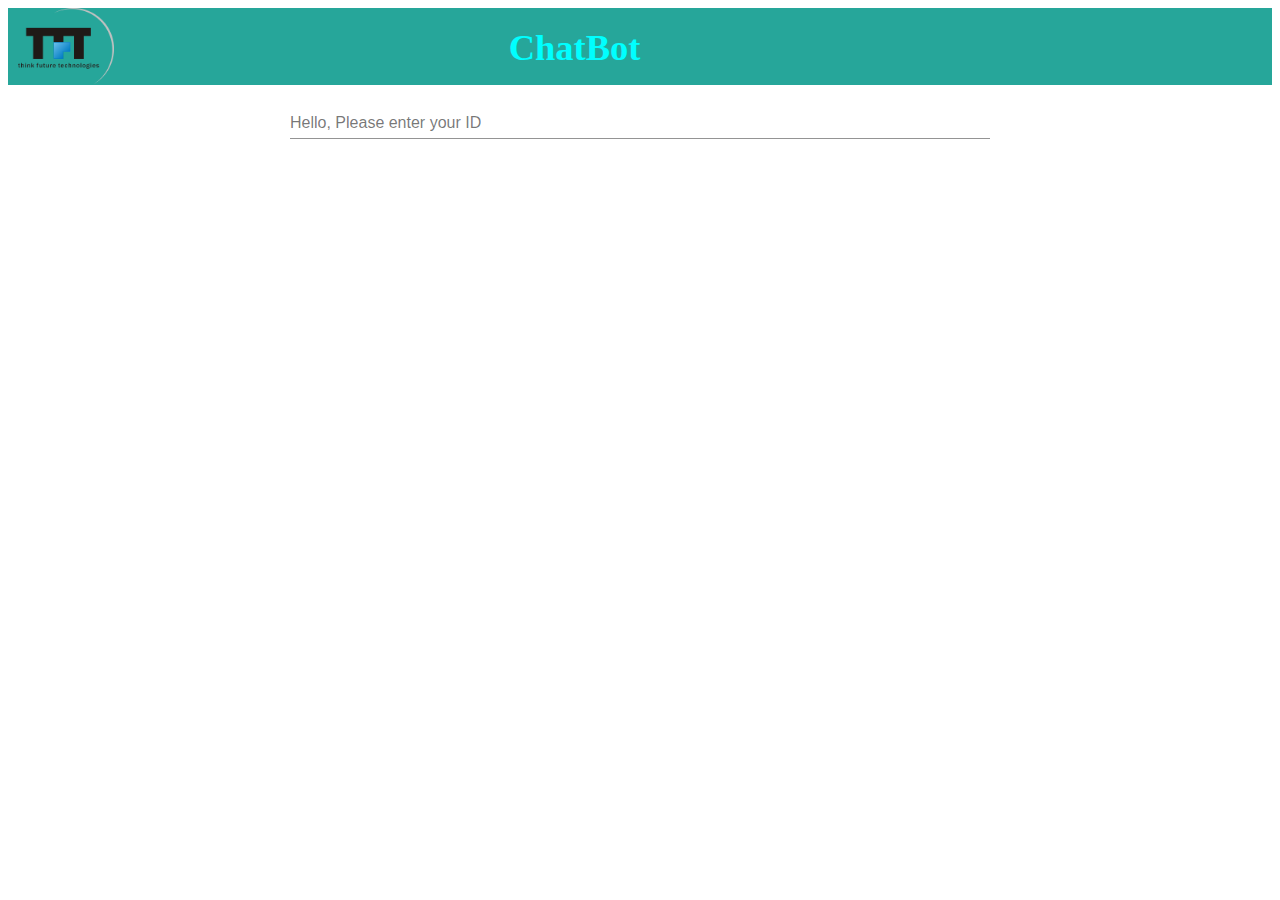
==== commit c597b054: "Update index.html" ====
--- a/chatbot/index.html
+++ b/chatbot/index.html
@@ -3,7 +3,7 @@
 <head>
   <meta charset="utf-8">
   <title>Chatbot</title>
-  <base href="https://vikastft.github.io/chat-bot/">
+  <base href="https://vikastft.github.io/chat-bot/chatbot/">
   <meta name="viewport" content="width=device-width, initial-scale=1">
   <link rel="icon" type="image/x-icon" href="favicon.ico">
   <link href="https://fonts.googleapis.com/icon?family=Material+Icons" rel="stylesheet">
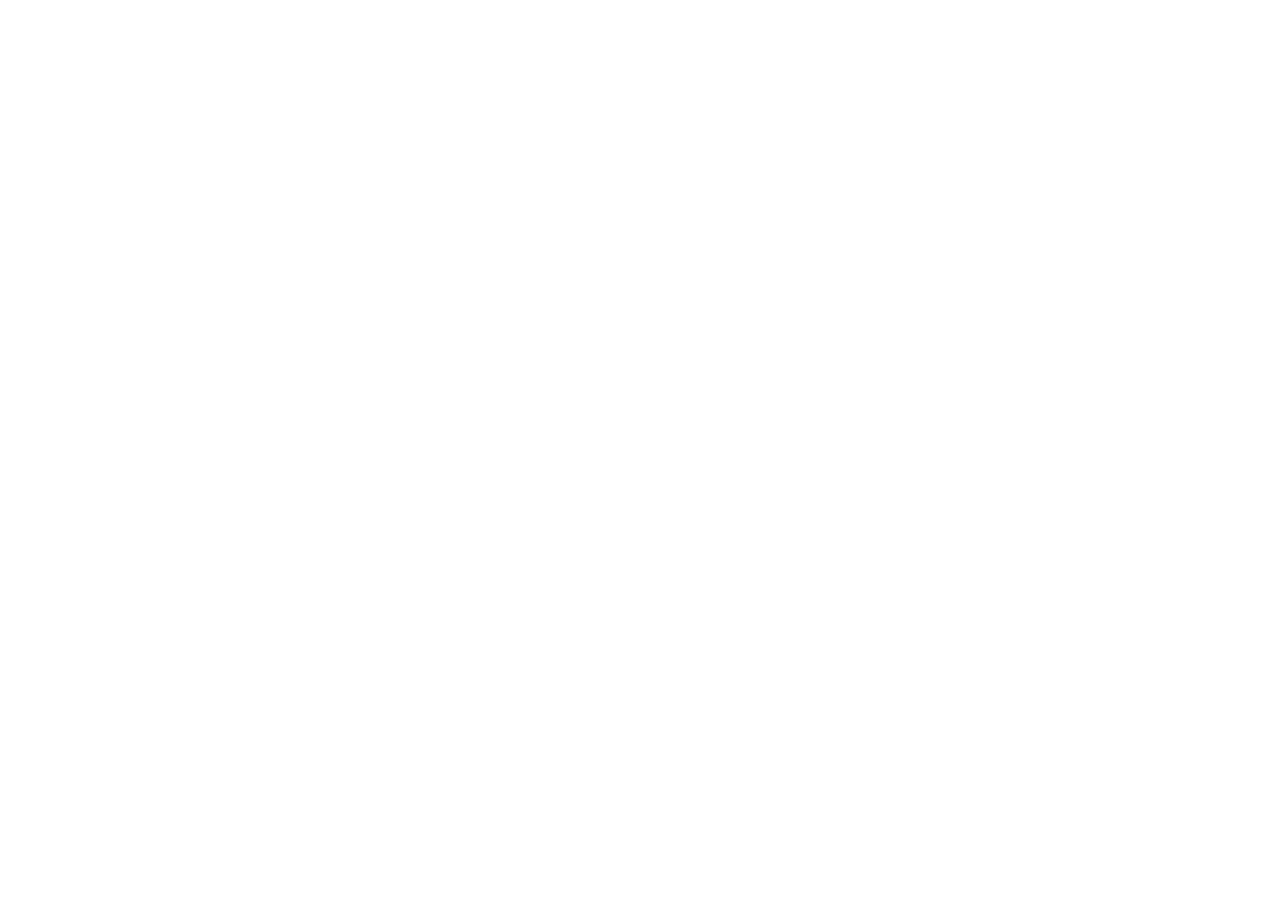
==== commit 7714898c: "Auto-generated commit" ====
--- a/chatbot/index.html
+++ b/chatbot/index.html
@@ -3,12 +3,12 @@
 <head>
   <meta charset="utf-8">
   <title>Chatbot</title>
-  <base href="https://vikastft.github.io/chat-bot/chatbot/">
+  <base href="https://vikastf.github.io/chat-bot/chatbot/">
   <meta name="viewport" content="width=device-width, initial-scale=1">
   <link rel="icon" type="image/x-icon" href="favicon.ico">
   <link href="https://fonts.googleapis.com/icon?family=Material+Icons" rel="stylesheet">
-<link rel="stylesheet" href="styles.4be33ac4b5a0cdccb3f3.css"></head>
+<link rel="stylesheet" href="styles.d1f3e2fcc1ad02b991e8.css"></head>
 <body>
   <app-root></app-root>
-<script type="text/javascript" src="runtime.a66f828dca56eeb90e02.js"></script><script type="text/javascript" src="polyfills.8a61012ef5f13d508214.js"></script><script type="text/javascript" src="main.14be8e4bf31569f0739d.js"></script></body>
+<script type="text/javascript" src="runtime.a66f828dca56eeb90e02.js"></script><script type="text/javascript" src="polyfills.8a61012ef5f13d508214.js"></script><script type="text/javascript" src="main.1f93f2b982643241af3a.js"></script></body>
 </html>
--- a/chatbot/styles.d1f3e2fcc1ad02b991e8.css
+++ b/chatbot/styles.d1f3e2fcc1ad02b991e8.css
@@ -0,0 +1 @@
+.mat-badge-content{font-weight:600;font-size:12px;font-family:Roboto,"Helvetica Neue",sans-serif}.mat-badge-small .mat-badge-content{font-size:6px}.mat-badge-large .mat-badge-content{font-size:24px}.mat-h1,.mat-headline,.mat-typography h1{font:400 24px/32px Roboto,"Helvetica Neue",sans-serif;margin:0 0 16px}.mat-h2,.mat-title,.mat-typography h2{font:500 20px/32px Roboto,"Helvetica Neue",sans-serif;margin:0 0 16px}.mat-h3,.mat-subheading-2,.mat-typography h3{font:400 16px/28px Roboto,"Helvetica Neue",sans-serif;margin:0 0 16px}.mat-h4,.mat-subheading-1,.mat-typography h4{font:400 15px/24px Roboto,"Helvetica Neue",sans-serif;margin:0 0 16px}.mat-h5,.mat-typography h5{font:400 11.62px/20px Roboto,"Helvetica Neue",sans-serif;margin:0 0 12px}.mat-h6,.mat-typography h6{font:400 9.38px/20px Roboto,"Helvetica Neue",sans-serif;margin:0 0 12px}.mat-body-2,.mat-body-strong{font:500 14px/24px Roboto,"Helvetica Neue",sans-serif}.mat-body,.mat-body-1,.mat-typography{font:400 14px/20px Roboto,"Helvetica Neue",sans-serif}.mat-body p,.mat-body-1 p,.mat-typography p{margin:0 0 12px}.mat-caption,.mat-small{font:400 12px/20px Roboto,"Helvetica Neue",sans-serif}.mat-display-4,.mat-typography .mat-display-4{font:300 112px/112px Roboto,"Helvetica Neue",sans-serif;margin:0 0 56px;letter-spacing:-.05em}.mat-display-3,.mat-typography .mat-display-3{font:400 56px/56px Roboto,"Helvetica Neue",sans-serif;margin:0 0 64px;letter-spacing:-.02em}.mat-display-2,.mat-typography .mat-display-2{font:400 45px/48px Roboto,"Helvetica Neue",sans-serif;margin:0 0 64px;letter-spacing:-.005em}.mat-display-1,.mat-typography .mat-display-1{font:400 34px/40px Roboto,"Helvetica Neue",sans-serif;margin:0 0 64px}.mat-bottom-sheet-container{font:400 14px/20px Roboto,"Helvetica Neue",sans-serif}.mat-button,.mat-fab,.mat-flat-button,.mat-icon-button,.mat-mini-fab,.mat-raised-button,.mat-stroked-button{font-family:Roboto,"Helvetica Neue",sans-serif;font-size:14px;font-weight:500}.mat-button-toggle,.mat-card{font-family:Roboto,"Helvetica Neue",sans-serif}.mat-card-title{font-size:24px;font-weight:500}.mat-card-header .mat-card-title{font-size:20px}.mat-card-content,.mat-card-subtitle{font-size:14px}.mat-checkbox{font-family:Roboto,"Helvetica Neue",sans-serif}.mat-checkbox-layout .mat-checkbox-label{line-height:24px}.mat-chip{font-size:14px;font-weight:500}.mat-chip .mat-chip-remove.mat-icon,.mat-chip .mat-chip-trailing-icon.mat-icon{font-size:18px}.mat-table{font-family:Roboto,"Helvetica Neue",sans-serif}.mat-header-cell{font-size:12px;font-weight:500}.mat-cell,.mat-footer-cell{font-size:14px}.mat-calendar{font-family:Roboto,"Helvetica Neue",sans-serif}.mat-calendar-body{font-size:13px}.mat-calendar-body-label,.mat-calendar-period-button{font-size:14px;font-weight:500}.mat-calendar-table-header th{font-size:11px;font-weight:400}.mat-dialog-title{font:500 20px/32px Roboto,"Helvetica Neue",sans-serif}.mat-expansion-panel-header{font-family:Roboto,"Helvetica Neue",sans-serif;font-size:15px;font-weight:400}.mat-expansion-panel-content{font:400 14px/20px Roboto,"Helvetica Neue",sans-serif}.mat-form-field{font-size:inherit;font-weight:400;line-height:1.125;font-family:Roboto,"Helvetica Neue",sans-serif}.mat-form-field-wrapper{padding-bottom:1.34375em}.mat-form-field-prefix .mat-icon,.mat-form-field-suffix .mat-icon{font-size:150%;line-height:1.125}.mat-form-field-prefix .mat-icon-button,.mat-form-field-suffix .mat-icon-button{height:1.5em;width:1.5em}.mat-form-field-prefix .mat-icon-button .mat-icon,.mat-form-field-suffix .mat-icon-button .mat-icon{height:1.125em;line-height:1.125}.mat-form-field-infix{padding:.5em 0;border-top:.84375em solid transparent}.mat-form-field-can-float .mat-input-server:focus+.mat-form-field-label-wrapper .mat-form-field-label,.mat-form-field-can-float.mat-form-field-should-float .mat-form-field-label{-webkit-transform:translateY(-1.34375em) scale(.75);transform:translateY(-1.34375em) scale(.75);width:133.33333%}.mat-form-field-can-float .mat-input-server[label]:not(:label-shown)+.mat-form-field-label-wrapper .mat-form-field-label{-webkit-transform:translateY(-1.34374em) scale(.75);transform:translateY(-1.34374em) scale(.75);width:133.33334%}.mat-form-field-label-wrapper{top:-.84375em;padding-top:.84375em}.mat-form-field-label{top:1.34375em}.mat-form-field-underline{bottom:1.34375em}.mat-form-field-subscript-wrapper{font-size:75%;margin-top:.66667em;top:calc(100% - 1.79167em)}.mat-form-field-appearance-legacy .mat-form-field-wrapper{padding-bottom:1.25em}.mat-form-field-appearance-legacy .mat-form-field-infix{padding:.4375em 0}.mat-form-field-appearance-legacy.mat-form-field-can-float .mat-input-server:focus+.mat-form-field-label-wrapper .mat-form-field-label,.mat-form-field-appearance-legacy.mat-form-field-can-float.mat-form-field-should-float .mat-form-field-label{-webkit-transform:translateY(-1.28125em) scale(.75) perspective(100px) translateZ(.001px);transform:translateY(-1.28125em) scale(.75) perspective(100px) translateZ(.001px);-ms-transform:translateY(-1.28125em) scale(.75);width:133.33333%}.mat-form-field-appearance-legacy.mat-form-field-can-float .mat-form-field-autofill-control:-webkit-autofill+.mat-form-field-label-wrapper .mat-form-field-label{-webkit-transform:translateY(-1.28125em) scale(.75) perspective(100px) translateZ(.00101px);transform:translateY(-1.28125em) scale(.75) perspective(100px) translateZ(.00101px);-ms-transform:translateY(-1.28124em) scale(.75);width:133.33334%}.mat-form-field-appearance-legacy.mat-form-field-can-float .mat-input-server[label]:not(:label-shown)+.mat-form-field-label-wrapper .mat-form-field-label{-webkit-transform:translateY(-1.28125em) scale(.75) perspective(100px) translateZ(.00102px);transform:translateY(-1.28125em) scale(.75) perspective(100px) translateZ(.00102px);-ms-transform:translateY(-1.28123em) scale(.75);width:133.33335%}.mat-form-field-appearance-legacy .mat-form-field-label{top:1.28125em}.mat-form-field-appearance-legacy .mat-form-field-subscript-wrapper{margin-top:.54167em;top:calc(100% - 1.66667em)}@media print{.mat-form-field-appearance-legacy.mat-form-field-can-float .mat-input-server:focus+.mat-form-field-label-wrapper .mat-form-field-label,.mat-form-field-appearance-legacy.mat-form-field-can-float.mat-form-field-should-float .mat-form-field-label{-webkit-transform:translateY(-1.28122em) scale(.75);transform:translateY(-1.28122em) scale(.75)}.mat-form-field-appearance-legacy.mat-form-field-can-float .mat-form-field-autofill-control:-webkit-autofill+.mat-form-field-label-wrapper .mat-form-field-label{-webkit-transform:translateY(-1.28121em) scale(.75);transform:translateY(-1.28121em) scale(.75)}.mat-form-field-appearance-legacy.mat-form-field-can-float .mat-input-server[label]:not(:label-shown)+.mat-form-field-label-wrapper .mat-form-field-label{-webkit-transform:translateY(-1.2812em) scale(.75);transform:translateY(-1.2812em) scale(.75)}}.mat-form-field-appearance-fill .mat-form-field-infix{padding:.25em 0 .75em}.mat-form-field-appearance-fill .mat-form-field-label{top:1.09375em;margin-top:-.5em}.mat-form-field-appearance-fill.mat-form-field-can-float .mat-input-server:focus+.mat-form-field-label-wrapper .mat-form-field-label,.mat-form-field-appearance-fill.mat-form-field-can-float.mat-form-field-should-float .mat-form-field-label{-webkit-transform:translateY(-.59375em) scale(.75);transform:translateY(-.59375em) scale(.75);width:133.33333%}.mat-form-field-appearance-fill.mat-form-field-can-float .mat-input-server[label]:not(:label-shown)+.mat-form-field-label-wrapper .mat-form-field-label{-webkit-transform:translateY(-.59374em) scale(.75);transform:translateY(-.59374em) scale(.75);width:133.33334%}.mat-form-field-appearance-outline .mat-form-field-infix{padding:1em 0}.mat-form-field-appearance-outline .mat-form-field-label{top:1.84375em;margin-top:-.25em}.mat-form-field-appearance-outline.mat-form-field-can-float .mat-input-server:focus+.mat-form-field-label-wrapper .mat-form-field-label,.mat-form-field-appearance-outline.mat-form-field-can-float.mat-form-field-should-float .mat-form-field-label{-webkit-transform:translateY(-1.59375em) scale(.75);transform:translateY(-1.59375em) scale(.75);width:133.33333%}.mat-form-field-appearance-outline.mat-form-field-can-float .mat-input-server[label]:not(:label-shown)+.mat-form-field-label-wrapper .mat-form-field-label{-webkit-transform:translateY(-1.59374em) scale(.75);transform:translateY(-1.59374em) scale(.75);width:133.33334%}.mat-grid-tile-footer,.mat-grid-tile-header{font-size:14px}.mat-grid-tile-footer .mat-line,.mat-grid-tile-header .mat-line{white-space:nowrap;overflow:hidden;text-overflow:ellipsis;display:block;box-sizing:border-box}.mat-grid-tile-footer .mat-line:nth-child(n+2),.mat-grid-tile-header .mat-line:nth-child(n+2){font-size:12px}input.mat-input-element{margin-top:-.0625em}.mat-menu-item{font-family:Roboto,"Helvetica Neue",sans-serif;font-size:14px;font-weight:400}.mat-paginator,.mat-paginator-page-size .mat-select-trigger{font-family:Roboto,"Helvetica Neue",sans-serif;font-size:12px}.mat-radio-button,.mat-select{font-family:Roboto,"Helvetica Neue",sans-serif}.mat-select-trigger{height:1.125em}.mat-slide-toggle-content{font-family:Roboto,"Helvetica Neue",sans-serif}.mat-slider-thumb-label-text{font-family:Roboto,"Helvetica Neue",sans-serif;font-size:12px;font-weight:500}.mat-stepper-horizontal,.mat-stepper-vertical{font-family:Roboto,"Helvetica Neue",sans-serif}.mat-step-label{font-size:14px;font-weight:400}.mat-step-sub-label-error{font-weight:400}.mat-step-label-error{font-size:14px}.mat-step-label-selected{font-size:14px;font-weight:500}.mat-tab-group{font-family:Roboto,"Helvetica Neue",sans-serif}.mat-tab-label,.mat-tab-link{font-family:Roboto,"Helvetica Neue",sans-serif;font-size:14px;font-weight:500}.mat-toolbar,.mat-toolbar h1,.mat-toolbar h2,.mat-toolbar h3,.mat-toolbar h4,.mat-toolbar h5,.mat-toolbar h6{font:500 20px/32px Roboto,"Helvetica Neue",sans-serif;margin:0}.mat-tooltip{font-family:Roboto,"Helvetica Neue",sans-serif;font-size:10px;padding-top:6px;padding-bottom:6px}.mat-tooltip-handset{font-size:14px;padding-top:8px;padding-bottom:8px}.mat-list-item,.mat-list-option{font-family:Roboto,"Helvetica Neue",sans-serif}.mat-list-base .mat-list-item{font-size:16px}.mat-list-base .mat-list-item .mat-line{white-space:nowrap;overflow:hidden;text-overflow:ellipsis;display:block;box-sizing:border-box}.mat-list-base .mat-list-item .mat-line:nth-child(n+2){font-size:14px}.mat-list-base .mat-list-option{font-size:16px}.mat-list-base .mat-list-option .mat-line{white-space:nowrap;overflow:hidden;text-overflow:ellipsis;display:block;box-sizing:border-box}.mat-list-base .mat-list-option .mat-line:nth-child(n+2){font-size:14px}.mat-list-base[dense] .mat-list-item{font-size:12px}.mat-list-base[dense] .mat-list-item .mat-line{white-space:nowrap;overflow:hidden;text-overflow:ellipsis;display:block;box-sizing:border-box}.mat-list-base[dense] .mat-list-item .mat-line:nth-child(n+2),.mat-list-base[dense] .mat-list-option{font-size:12px}.mat-list-base[dense] .mat-list-option .mat-line{white-space:nowrap;overflow:hidden;text-overflow:ellipsis;display:block;box-sizing:border-box}.mat-list-base[dense] .mat-list-option .mat-line:nth-child(n+2){font-size:12px}.mat-list-base[dense] .mat-subheader{font-family:Roboto,"Helvetica Neue",sans-serif;font-size:12px;font-weight:500}.mat-option{font-family:Roboto,"Helvetica Neue",sans-serif;font-size:16px;color:rgba(0,0,0,.87)}.mat-optgroup-label{font:500 14px/24px Roboto,"Helvetica Neue",sans-serif;color:rgba(0,0,0,.54)}.mat-simple-snackbar{font-family:Roboto,"Helvetica Neue",sans-serif;font-size:14px}.mat-simple-snackbar-action{line-height:1;font-family:inherit;font-size:inherit;font-weight:500}.mat-ripple{overflow:hidden;position:relative}.mat-ripple.mat-ripple-unbounded{overflow:visible}.mat-ripple-element{position:absolute;border-radius:50%;pointer-events:none;transition:opacity,transform cubic-bezier(0,0,.2,1),-webkit-transform cubic-bezier(0,0,.2,1);-webkit-transform:scale(0);transform:scale(0)}@media (-ms-high-contrast:active){.mat-ripple-element{display:none}}.cdk-visually-hidden{border:0;clip:rect(0 0 0 0);height:1px;margin:-1px;overflow:hidden;padding:0;position:absolute;width:1px;outline:0;-webkit-appearance:none;-moz-appearance:none}.cdk-global-overlay-wrapper,.cdk-overlay-container{pointer-events:none;top:0;left:0;height:100%;width:100%}.cdk-overlay-container{position:fixed;z-index:1000}.cdk-overlay-container:empty{display:none}.cdk-global-overlay-wrapper{display:flex;position:absolute;z-index:1000}.cdk-overlay-pane{position:absolute;pointer-events:auto;box-sizing:border-box;z-index:1000;display:flex;max-width:100%;max-height:100%}.cdk-overlay-backdrop{position:absolute;top:0;bottom:0;left:0;right:0;z-index:1000;pointer-events:auto;-webkit-tap-highlight-color:transparent;transition:opacity .4s cubic-bezier(.25,.8,.25,1);opacity:0}.cdk-overlay-backdrop.cdk-overlay-backdrop-showing{opacity:1}@media screen and (-ms-high-contrast:active){.cdk-overlay-backdrop.cdk-overlay-backdrop-showing{opacity:.6}}.cdk-overlay-dark-backdrop{background:rgba(0,0,0,.32)}.cdk-overlay-transparent-backdrop,.cdk-overlay-transparent-backdrop.cdk-overlay-backdrop-showing{opacity:0}.cdk-overlay-connected-position-bounding-box{position:absolute;z-index:1000;display:flex;flex-direction:column;min-width:1px;min-height:1px}.cdk-global-scrollblock{position:fixed;width:100%;overflow-y:scroll}@-webkit-keyframes cdk-text-field-autofill-start{/*!*/}@keyframes cdk-text-field-autofill-start{/*!*/}@-webkit-keyframes cdk-text-field-autofill-end{/*!*/}@keyframes cdk-text-field-autofill-end{/*!*/}.cdk-text-field-autofill-monitored:-webkit-autofill{-webkit-animation-name:cdk-text-field-autofill-start;animation-name:cdk-text-field-autofill-start}.cdk-text-field-autofill-monitored:not(:-webkit-autofill){-webkit-animation-name:cdk-text-field-autofill-end;animation-name:cdk-text-field-autofill-end}textarea.cdk-textarea-autosize{resize:none}textarea.cdk-textarea-autosize-measuring{height:auto!important;overflow:hidden!important;padding:2px 0!important;box-sizing:content-box!important}.mat-ripple-element{background-color:rgba(0,0,0,.1)}.mat-option.mat-selected:not(.mat-option-multiple):not(.mat-option-disabled),.mat-option:focus:not(.mat-option-disabled),.mat-option:hover:not(.mat-option-disabled){background:rgba(0,0,0,.04)}.mat-option.mat-active{background:rgba(0,0,0,.04);color:rgba(0,0,0,.87)}.mat-option.mat-option-disabled{color:rgba(0,0,0,.38)}.mat-primary .mat-option.mat-selected:not(.mat-option-disabled){color:#3f51b5}.mat-accent .mat-option.mat-selected:not(.mat-option-disabled){color:#ff4081}.mat-warn .mat-option.mat-selected:not(.mat-option-disabled){color:#f44336}.mat-optgroup-disabled .mat-optgroup-label{color:rgba(0,0,0,.38)}.mat-pseudo-checkbox{color:rgba(0,0,0,.54)}.mat-pseudo-checkbox::after{color:#fafafa}.mat-pseudo-checkbox-disabled{color:#b0b0b0}.mat-accent .mat-pseudo-checkbox-checked,.mat-accent .mat-pseudo-checkbox-indeterminate,.mat-pseudo-checkbox-checked,.mat-pseudo-checkbox-indeterminate{background:#ff4081}.mat-primary .mat-pseudo-checkbox-checked,.mat-primary .mat-pseudo-checkbox-indeterminate{background:#3f51b5}.mat-warn .mat-pseudo-checkbox-checked,.mat-warn .mat-pseudo-checkbox-indeterminate{background:#f44336}.mat-pseudo-checkbox-checked.mat-pseudo-checkbox-disabled,.mat-pseudo-checkbox-indeterminate.mat-pseudo-checkbox-disabled{background:#b0b0b0}.mat-elevation-z0{box-shadow:0 0 0 0 rgba(0,0,0,.2),0 0 0 0 rgba(0,0,0,.14),0 0 0 0 rgba(0,0,0,.12)}.mat-elevation-z1{box-shadow:0 2px 1px -1px rgba(0,0,0,.2),0 1px 1px 0 rgba(0,0,0,.14),0 1px 3px 0 rgba(0,0,0,.12)}.mat-elevation-z2{box-shadow:0 3px 1px -2px rgba(0,0,0,.2),0 2px 2px 0 rgba(0,0,0,.14),0 1px 5px 0 rgba(0,0,0,.12)}.mat-elevation-z3{box-shadow:0 3px 3px -2px rgba(0,0,0,.2),0 3px 4px 0 rgba(0,0,0,.14),0 1px 8px 0 rgba(0,0,0,.12)}.mat-elevation-z4{box-shadow:0 2px 4px -1px rgba(0,0,0,.2),0 4px 5px 0 rgba(0,0,0,.14),0 1px 10px 0 rgba(0,0,0,.12)}.mat-elevation-z5{box-shadow:0 3px 5px -1px rgba(0,0,0,.2),0 5px 8px 0 rgba(0,0,0,.14),0 1px 14px 0 rgba(0,0,0,.12)}.mat-elevation-z6{box-shadow:0 3px 5px -1px rgba(0,0,0,.2),0 6px 10px 0 rgba(0,0,0,.14),0 1px 18px 0 rgba(0,0,0,.12)}.mat-elevation-z7{box-shadow:0 4px 5px -2px rgba(0,0,0,.2),0 7px 10px 1px rgba(0,0,0,.14),0 2px 16px 1px rgba(0,0,0,.12)}.mat-elevation-z8{box-shadow:0 5px 5px -3px rgba(0,0,0,.2),0 8px 10px 1px rgba(0,0,0,.14),0 3px 14px 2px rgba(0,0,0,.12)}.mat-elevation-z9{box-shadow:0 5px 6px -3px rgba(0,0,0,.2),0 9px 12px 1px rgba(0,0,0,.14),0 3px 16px 2px rgba(0,0,0,.12)}.mat-elevation-z10{box-shadow:0 6px 6px -3px rgba(0,0,0,.2),0 10px 14px 1px rgba(0,0,0,.14),0 4px 18px 3px rgba(0,0,0,.12)}.mat-elevation-z11{box-shadow:0 6px 7px -4px rgba(0,0,0,.2),0 11px 15px 1px rgba(0,0,0,.14),0 4px 20px 3px rgba(0,0,0,.12)}.mat-elevation-z12{box-shadow:0 7px 8px -4px rgba(0,0,0,.2),0 12px 17px 2px rgba(0,0,0,.14),0 5px 22px 4px rgba(0,0,0,.12)}.mat-elevation-z13{box-shadow:0 7px 8px -4px rgba(0,0,0,.2),0 13px 19px 2px rgba(0,0,0,.14),0 5px 24px 4px rgba(0,0,0,.12)}.mat-elevation-z14{box-shadow:0 7px 9px -4px rgba(0,0,0,.2),0 14px 21px 2px rgba(0,0,0,.14),0 5px 26px 4px rgba(0,0,0,.12)}.mat-elevation-z15{box-shadow:0 8px 9px -5px rgba(0,0,0,.2),0 15px 22px 2px rgba(0,0,0,.14),0 6px 28px 5px rgba(0,0,0,.12)}.mat-elevation-z16{box-shadow:0 8px 10px -5px rgba(0,0,0,.2),0 16px 24px 2px rgba(0,0,0,.14),0 6px 30px 5px rgba(0,0,0,.12)}.mat-elevation-z17{box-shadow:0 8px 11px -5px rgba(0,0,0,.2),0 17px 26px 2px rgba(0,0,0,.14),0 6px 32px 5px rgba(0,0,0,.12)}.mat-elevation-z18{box-shadow:0 9px 11px -5px rgba(0,0,0,.2),0 18px 28px 2px rgba(0,0,0,.14),0 7px 34px 6px rgba(0,0,0,.12)}.mat-elevation-z19{box-shadow:0 9px 12px -6px rgba(0,0,0,.2),0 19px 29px 2px rgba(0,0,0,.14),0 7px 36px 6px rgba(0,0,0,.12)}.mat-elevation-z20{box-shadow:0 10px 13px -6px rgba(0,0,0,.2),0 20px 31px 3px rgba(0,0,0,.14),0 8px 38px 7px rgba(0,0,0,.12)}.mat-elevation-z21{box-shadow:0 10px 13px -6px rgba(0,0,0,.2),0 21px 33px 3px rgba(0,0,0,.14),0 8px 40px 7px rgba(0,0,0,.12)}.mat-elevation-z22{box-shadow:0 10px 14px -6px rgba(0,0,0,.2),0 22px 35px 3px rgba(0,0,0,.14),0 8px 42px 7px rgba(0,0,0,.12)}.mat-elevation-z23{box-shadow:0 11px 14px -7px rgba(0,0,0,.2),0 23px 36px 3px rgba(0,0,0,.14),0 9px 44px 8px rgba(0,0,0,.12)}.mat-elevation-z24{box-shadow:0 11px 15px -7px rgba(0,0,0,.2),0 24px 38px 3px rgba(0,0,0,.14),0 9px 46px 8px rgba(0,0,0,.12)}.mat-app-background{background-color:#fafafa;color:rgba(0,0,0,.87)}.mat-theme-loaded-marker{display:none}.mat-autocomplete-panel{background:#fff;color:rgba(0,0,0,.87)}.mat-autocomplete-panel:not([class*=mat-elevation-z]){box-shadow:0 2px 4px -1px rgba(0,0,0,.2),0 4px 5px 0 rgba(0,0,0,.14),0 1px 10px 0 rgba(0,0,0,.12)}.mat-autocomplete-panel .mat-option.mat-selected:not(.mat-active):not(:hover){background:#fff}.mat-autocomplete-panel .mat-option.mat-selected:not(.mat-active):not(:hover):not(.mat-option-disabled){color:rgba(0,0,0,.87)}@media (-ms-high-contrast:active){.mat-badge-content{outline:solid 1px;border-radius:0}.mat-checkbox-disabled{opacity:.5}}.mat-badge-accent .mat-badge-content{background:#ff4081;color:#fff}.mat-badge-warn .mat-badge-content{color:#fff;background:#f44336}.mat-badge{position:relative}.mat-badge-hidden .mat-badge-content{display:none}.mat-badge-disabled .mat-badge-content{background:#b9b9b9;color:rgba(0,0,0,.38)}.mat-badge-content{color:#fff;background:#3f51b5;position:absolute;text-align:center;display:inline-block;border-radius:50%;transition:transform .2s ease-in-out,-webkit-transform .2s ease-in-out;-webkit-transform:scale(.6);transform:scale(.6);overflow:hidden;white-space:nowrap;text-overflow:ellipsis;pointer-events:none}.mat-badge-content.mat-badge-active{-webkit-transform:none;transform:none}.mat-badge-small .mat-badge-content{width:16px;height:16px;line-height:16px}.mat-badge-small.mat-badge-above .mat-badge-content{top:-8px}.mat-badge-small.mat-badge-below .mat-badge-content{bottom:-8px}.mat-badge-small.mat-badge-before .mat-badge-content{left:-16px}[dir=rtl] .mat-badge-small.mat-badge-before .mat-badge-content{left:auto;right:-16px}.mat-badge-small.mat-badge-after .mat-badge-content{right:-16px}[dir=rtl] .mat-badge-small.mat-badge-after .mat-badge-content{right:auto;left:-16px}.mat-badge-small.mat-badge-overlap.mat-badge-before .mat-badge-content{left:-8px}[dir=rtl] .mat-badge-small.mat-badge-overlap.mat-badge-before .mat-badge-content{left:auto;right:-8px}.mat-badge-small.mat-badge-overlap.mat-badge-after .mat-badge-content{right:-8px}[dir=rtl] .mat-badge-small.mat-badge-overlap.mat-badge-after .mat-badge-content{right:auto;left:-8px}.mat-badge-medium .mat-badge-content{width:22px;height:22px;line-height:22px}.mat-badge-medium.mat-badge-above .mat-badge-content{top:-11px}.mat-badge-medium.mat-badge-below .mat-badge-content{bottom:-11px}.mat-badge-medium.mat-badge-before .mat-badge-content{left:-22px}[dir=rtl] .mat-badge-medium.mat-badge-before .mat-badge-content{left:auto;right:-22px}.mat-badge-medium.mat-badge-after .mat-badge-content{right:-22px}[dir=rtl] .mat-badge-medium.mat-badge-after .mat-badge-content{right:auto;left:-22px}.mat-badge-medium.mat-badge-overlap.mat-badge-before .mat-badge-content{left:-11px}[dir=rtl] .mat-badge-medium.mat-badge-overlap.mat-badge-before .mat-badge-content{left:auto;right:-11px}.mat-badge-medium.mat-badge-overlap.mat-badge-after .mat-badge-content{right:-11px}[dir=rtl] .mat-badge-medium.mat-badge-overlap.mat-badge-after .mat-badge-content{right:auto;left:-11px}.mat-badge-large .mat-badge-content{width:28px;height:28px;line-height:28px}.mat-badge-large.mat-badge-above .mat-badge-content{top:-14px}.mat-badge-large.mat-badge-below .mat-badge-content{bottom:-14px}.mat-badge-large.mat-badge-before .mat-badge-content{left:-28px}[dir=rtl] .mat-badge-large.mat-badge-before .mat-badge-content{left:auto;right:-28px}.mat-badge-large.mat-badge-after .mat-badge-content{right:-28px}[dir=rtl] .mat-badge-large.mat-badge-after .mat-badge-content{right:auto;left:-28px}.mat-badge-large.mat-badge-overlap.mat-badge-before .mat-badge-content{left:-14px}[dir=rtl] .mat-badge-large.mat-badge-overlap.mat-badge-before .mat-badge-content{left:auto;right:-14px}.mat-badge-large.mat-badge-overlap.mat-badge-after .mat-badge-content{right:-14px}[dir=rtl] .mat-badge-large.mat-badge-overlap.mat-badge-after .mat-badge-content{right:auto;left:-14px}.mat-bottom-sheet-container{box-shadow:0 8px 10px -5px rgba(0,0,0,.2),0 16px 24px 2px rgba(0,0,0,.14),0 6px 30px 5px rgba(0,0,0,.12);background:#fff;color:rgba(0,0,0,.87)}.mat-button,.mat-icon-button,.mat-stroked-button{color:inherit;background:0 0}.mat-button.mat-primary,.mat-icon-button.mat-primary,.mat-stroked-button.mat-primary{color:#3f51b5}.mat-button.mat-accent,.mat-icon-button.mat-accent,.mat-stroked-button.mat-accent{color:#ff4081}.mat-button.mat-warn,.mat-icon-button.mat-warn,.mat-stroked-button.mat-warn{color:#f44336}.mat-button.mat-accent[disabled],.mat-button.mat-primary[disabled],.mat-button.mat-warn[disabled],.mat-button[disabled][disabled],.mat-icon-button.mat-accent[disabled],.mat-icon-button.mat-primary[disabled],.mat-icon-button.mat-warn[disabled],.mat-icon-button[disabled][disabled],.mat-stroked-button.mat-accent[disabled],.mat-stroked-button.mat-primary[disabled],.mat-stroked-button.mat-warn[disabled],.mat-stroked-button[disabled][disabled]{color:rgba(0,0,0,.26)}.mat-button.mat-primary .mat-button-focus-overlay,.mat-icon-button.mat-primary .mat-button-focus-overlay,.mat-stroked-button.mat-primary .mat-button-focus-overlay{background-color:#3f51b5}.mat-button.mat-accent .mat-button-focus-overlay,.mat-icon-button.mat-accent .mat-button-focus-overlay,.mat-stroked-button.mat-accent .mat-button-focus-overlay{background-color:#ff4081}.mat-button.mat-warn .mat-button-focus-overlay,.mat-icon-button.mat-warn .mat-button-focus-overlay,.mat-stroked-button.mat-warn .mat-button-focus-overlay{background-color:#f44336}.mat-button[disabled] .mat-button-focus-overlay,.mat-icon-button[disabled] .mat-button-focus-overlay,.mat-stroked-button[disabled] .mat-button-focus-overlay{background-color:transparent}.mat-button .mat-ripple-element,.mat-icon-button .mat-ripple-element,.mat-stroked-button .mat-ripple-element{opacity:.1;background-color:currentColor}.mat-button-focus-overlay{background:#000}.mat-stroked-button:not([disabled]){border-color:rgba(0,0,0,.12)}.mat-fab,.mat-flat-button,.mat-mini-fab,.mat-raised-button{color:rgba(0,0,0,.87);background-color:#fff}.mat-fab.mat-accent,.mat-fab.mat-primary,.mat-fab.mat-warn,.mat-flat-button.mat-accent,.mat-flat-button.mat-primary,.mat-flat-button.mat-warn,.mat-mini-fab.mat-accent,.mat-mini-fab.mat-primary,.mat-mini-fab.mat-warn,.mat-raised-button.mat-accent,.mat-raised-button.mat-primary,.mat-raised-button.mat-warn{color:#fff}.mat-fab.mat-accent[disabled],.mat-fab.mat-primary[disabled],.mat-fab.mat-warn[disabled],.mat-fab[disabled][disabled],.mat-flat-button.mat-accent[disabled],.mat-flat-button.mat-primary[disabled],.mat-flat-button.mat-warn[disabled],.mat-flat-button[disabled][disabled],.mat-mini-fab.mat-accent[disabled],.mat-mini-fab.mat-primary[disabled],.mat-mini-fab.mat-warn[disabled],.mat-mini-fab[disabled][disabled],.mat-raised-button.mat-accent[disabled],.mat-raised-button.mat-primary[disabled],.mat-raised-button.mat-warn[disabled],.mat-raised-button[disabled][disabled]{color:rgba(0,0,0,.26);background-color:rgba(0,0,0,.12)}.mat-fab.mat-primary,.mat-flat-button.mat-primary,.mat-mini-fab.mat-primary,.mat-raised-button.mat-primary{background-color:#3f51b5}.mat-fab.mat-accent,.mat-flat-button.mat-accent,.mat-mini-fab.mat-accent,.mat-raised-button.mat-accent{background-color:#ff4081}.mat-fab.mat-warn,.mat-flat-button.mat-warn,.mat-mini-fab.mat-warn,.mat-raised-button.mat-warn{background-color:#f44336}.mat-fab.mat-accent .mat-ripple-element,.mat-fab.mat-primary .mat-ripple-element,.mat-fab.mat-warn .mat-ripple-element,.mat-flat-button.mat-accent .mat-ripple-element,.mat-flat-button.mat-primary .mat-ripple-element,.mat-flat-button.mat-warn .mat-ripple-element,.mat-mini-fab.mat-accent .mat-ripple-element,.mat-mini-fab.mat-primary .mat-ripple-element,.mat-mini-fab.mat-warn .mat-ripple-element,.mat-raised-button.mat-accent .mat-ripple-element,.mat-raised-button.mat-primary .mat-ripple-element,.mat-raised-button.mat-warn .mat-ripple-element{background-color:rgba(255,255,255,.1)}.mat-flat-button:not([class*=mat-elevation-z]),.mat-stroked-button:not([class*=mat-elevation-z]){box-shadow:0 0 0 0 rgba(0,0,0,.2),0 0 0 0 rgba(0,0,0,.14),0 0 0 0 rgba(0,0,0,.12)}.mat-raised-button:not([class*=mat-elevation-z]){box-shadow:0 3px 1px -2px rgba(0,0,0,.2),0 2px 2px 0 rgba(0,0,0,.14),0 1px 5px 0 rgba(0,0,0,.12)}.mat-raised-button:not([disabled]):active:not([class*=mat-elevation-z]){box-shadow:0 5px 5px -3px rgba(0,0,0,.2),0 8px 10px 1px rgba(0,0,0,.14),0 3px 14px 2px rgba(0,0,0,.12)}.mat-raised-button[disabled]:not([class*=mat-elevation-z]){box-shadow:0 0 0 0 rgba(0,0,0,.2),0 0 0 0 rgba(0,0,0,.14),0 0 0 0 rgba(0,0,0,.12)}.mat-fab:not([class*=mat-elevation-z]),.mat-mini-fab:not([class*=mat-elevation-z]){box-shadow:0 3px 5px -1px rgba(0,0,0,.2),0 6px 10px 0 rgba(0,0,0,.14),0 1px 18px 0 rgba(0,0,0,.12)}.mat-fab:not([disabled]):active:not([class*=mat-elevation-z]),.mat-mini-fab:not([disabled]):active:not([class*=mat-elevation-z]){box-shadow:0 7px 8px -4px rgba(0,0,0,.2),0 12px 17px 2px rgba(0,0,0,.14),0 5px 22px 4px rgba(0,0,0,.12)}.mat-fab[disabled]:not([class*=mat-elevation-z]),.mat-mini-fab[disabled]:not([class*=mat-elevation-z]){box-shadow:0 0 0 0 rgba(0,0,0,.2),0 0 0 0 rgba(0,0,0,.14),0 0 0 0 rgba(0,0,0,.12)}.mat-button-toggle-group,.mat-button-toggle-standalone{box-shadow:0 3px 1px -2px rgba(0,0,0,.2),0 2px 2px 0 rgba(0,0,0,.14),0 1px 5px 0 rgba(0,0,0,.12)}.mat-button-toggle-group-appearance-standard,.mat-button-toggle-standalone.mat-button-toggle-appearance-standard{box-shadow:none;border:1px solid rgba(0,0,0,.12)}.mat-button-toggle{color:rgba(0,0,0,.38)}.mat-button-toggle .mat-button-toggle-focus-overlay{background-color:rgba(0,0,0,.12)}.mat-button-toggle-appearance-standard{color:rgba(0,0,0,.87);background:#fff}.mat-button-toggle-appearance-standard .mat-button-toggle-focus-overlay{background-color:#000}.mat-button-toggle-group-appearance-standard .mat-button-toggle+.mat-button-toggle{border-left:1px solid rgba(0,0,0,.12)}[dir=rtl] .mat-button-toggle-group-appearance-standard .mat-button-toggle+.mat-button-toggle{border-left:none;border-right:1px solid rgba(0,0,0,.12)}.mat-button-toggle-group-appearance-standard.mat-button-toggle-vertical .mat-button-toggle+.mat-button-toggle{border-left:none;border-right:none;border-top:1px solid rgba(0,0,0,.12)}.mat-button-toggle-checked{background-color:#e0e0e0;color:rgba(0,0,0,.54)}.mat-button-toggle-checked.mat-button-toggle-appearance-standard{color:rgba(0,0,0,.87)}.mat-button-toggle-disabled{color:rgba(0,0,0,.26);background-color:#eee}.mat-button-toggle-disabled.mat-button-toggle-appearance-standard{background:#fff}.mat-button-toggle-disabled.mat-button-toggle-checked{background-color:#bdbdbd}.mat-card{background:#fff;color:rgba(0,0,0,.87)}.mat-card:not([class*=mat-elevation-z]){box-shadow:0 2px 1px -1px rgba(0,0,0,.2),0 1px 1px 0 rgba(0,0,0,.14),0 1px 3px 0 rgba(0,0,0,.12)}.mat-card.mat-card-flat:not([class*=mat-elevation-z]){box-shadow:0 0 0 0 rgba(0,0,0,.2),0 0 0 0 rgba(0,0,0,.14),0 0 0 0 rgba(0,0,0,.12)}.mat-card-subtitle{color:rgba(0,0,0,.54)}.mat-checkbox-frame{border-color:rgba(0,0,0,.54)}.mat-checkbox-checkmark{fill:#fafafa}.mat-checkbox-checkmark-path{stroke:#fafafa!important}@media (-ms-high-contrast:black-on-white){.mat-checkbox-checkmark-path{stroke:#000!important}}.mat-checkbox-mixedmark{background-color:#fafafa}.mat-checkbox-checked.mat-primary .mat-checkbox-background,.mat-checkbox-indeterminate.mat-primary .mat-checkbox-background{background-color:#3f51b5}.mat-checkbox-checked.mat-accent .mat-checkbox-background,.mat-checkbox-indeterminate.mat-accent .mat-checkbox-background{background-color:#ff4081}.mat-checkbox-checked.mat-warn .mat-checkbox-background,.mat-checkbox-indeterminate.mat-warn .mat-checkbox-background{background-color:#f44336}.mat-checkbox-disabled.mat-checkbox-checked .mat-checkbox-background,.mat-checkbox-disabled.mat-checkbox-indeterminate .mat-checkbox-background{background-color:#b0b0b0}.mat-checkbox-disabled:not(.mat-checkbox-checked) .mat-checkbox-frame{border-color:#b0b0b0}.mat-checkbox-disabled .mat-checkbox-label{color:rgba(0,0,0,.54)}@media (-ms-high-contrast:active){.mat-checkbox-background{background:0 0}}.mat-checkbox:not(.mat-checkbox-disabled).mat-primary .mat-checkbox-ripple .mat-ripple-element{background-color:#3f51b5}.mat-checkbox:not(.mat-checkbox-disabled).mat-accent .mat-checkbox-ripple .mat-ripple-element{background-color:#ff4081}.mat-checkbox:not(.mat-checkbox-disabled).mat-warn .mat-checkbox-ripple .mat-ripple-element{background-color:#f44336}.mat-chip.mat-standard-chip{background-color:#e0e0e0;color:rgba(0,0,0,.87)}.mat-chip.mat-standard-chip .mat-chip-remove{color:rgba(0,0,0,.87);opacity:.4}.mat-chip.mat-standard-chip:not(.mat-chip-disabled):active{box-shadow:0 3px 3px -2px rgba(0,0,0,.2),0 3px 4px 0 rgba(0,0,0,.14),0 1px 8px 0 rgba(0,0,0,.12)}.mat-chip.mat-standard-chip:not(.mat-chip-disabled) .mat-chip-remove:hover{opacity:.54}.mat-chip.mat-standard-chip.mat-chip-disabled{opacity:.4}.mat-chip.mat-standard-chip::after{background:#000}.mat-chip.mat-standard-chip.mat-chip-selected.mat-primary{background-color:#3f51b5;color:#fff}.mat-chip.mat-standard-chip.mat-chip-selected.mat-primary .mat-chip-remove{color:#fff;opacity:.4}.mat-chip.mat-standard-chip.mat-chip-selected.mat-primary .mat-ripple-element{background:rgba(255,255,255,.1)}.mat-chip.mat-standard-chip.mat-chip-selected.mat-warn{background-color:#f44336;color:#fff}.mat-chip.mat-standard-chip.mat-chip-selected.mat-warn .mat-chip-remove{color:#fff;opacity:.4}.mat-chip.mat-standard-chip.mat-chip-selected.mat-warn .mat-ripple-element{background:rgba(255,255,255,.1)}.mat-chip.mat-standard-chip.mat-chip-selected.mat-accent{background-color:#ff4081;color:#fff}.mat-chip.mat-standard-chip.mat-chip-selected.mat-accent .mat-chip-remove{color:#fff;opacity:.4}.mat-chip.mat-standard-chip.mat-chip-selected.mat-accent .mat-ripple-element{background:rgba(255,255,255,.1)}.mat-table{background:#fff}.mat-table tbody,.mat-table tfoot,.mat-table thead,.mat-table-sticky,[mat-footer-row],[mat-header-row],[mat-row],mat-footer-row,mat-header-row,mat-row{background:inherit}mat-footer-row,mat-header-row,mat-row,td.mat-cell,td.mat-footer-cell,th.mat-header-cell{border-bottom-color:rgba(0,0,0,.12)}.mat-header-cell{color:rgba(0,0,0,.54)}.mat-cell,.mat-footer-cell{color:rgba(0,0,0,.87)}.mat-calendar-arrow{border-top-color:rgba(0,0,0,.54)}.mat-datepicker-content .mat-calendar-next-button,.mat-datepicker-content .mat-calendar-previous-button,.mat-datepicker-toggle{color:rgba(0,0,0,.54)}.mat-calendar-table-header{color:rgba(0,0,0,.38)}.mat-calendar-table-header-divider::after{background:rgba(0,0,0,.12)}.mat-calendar-body-label{color:rgba(0,0,0,.54)}.mat-calendar-body-cell-content{color:rgba(0,0,0,.87);border-color:transparent}.mat-calendar-body-disabled>.mat-calendar-body-cell-content:not(.mat-calendar-body-selected){color:rgba(0,0,0,.38)}.cdk-keyboard-focused .mat-calendar-body-active>.mat-calendar-body-cell-content:not(.mat-calendar-body-selected),.cdk-program-focused .mat-calendar-body-active>.mat-calendar-body-cell-content:not(.mat-calendar-body-selected),.mat-calendar-body-cell:not(.mat-calendar-body-disabled):hover>.mat-calendar-body-cell-content:not(.mat-calendar-body-selected){background-color:rgba(0,0,0,.04)}.mat-calendar-body-today:not(.mat-calendar-body-selected){border-color:rgba(0,0,0,.38)}.mat-calendar-body-disabled>.mat-calendar-body-today:not(.mat-calendar-body-selected){border-color:rgba(0,0,0,.18)}.mat-calendar-body-selected{background-color:#3f51b5;color:#fff}.mat-calendar-body-disabled>.mat-calendar-body-selected{background-color:rgba(63,81,181,.4)}.mat-calendar-body-today.mat-calendar-body-selected{box-shadow:inset 0 0 0 1px #fff}.mat-datepicker-content{box-shadow:0 2px 4px -1px rgba(0,0,0,.2),0 4px 5px 0 rgba(0,0,0,.14),0 1px 10px 0 rgba(0,0,0,.12);background-color:#fff;color:rgba(0,0,0,.87)}.mat-datepicker-content.mat-accent .mat-calendar-body-selected{background-color:#ff4081;color:#fff}.mat-datepicker-content.mat-accent .mat-calendar-body-disabled>.mat-calendar-body-selected{background-color:rgba(255,64,129,.4)}.mat-datepicker-content.mat-accent .mat-calendar-body-today.mat-calendar-body-selected{box-shadow:inset 0 0 0 1px #fff}.mat-datepicker-content.mat-warn .mat-calendar-body-selected{background-color:#f44336;color:#fff}.mat-datepicker-content.mat-warn .mat-calendar-body-disabled>.mat-calendar-body-selected{background-color:rgba(244,67,54,.4)}.mat-datepicker-content.mat-warn .mat-calendar-body-today.mat-calendar-body-selected{box-shadow:inset 0 0 0 1px #fff}.mat-datepicker-content-touch{box-shadow:0 0 0 0 rgba(0,0,0,.2),0 0 0 0 rgba(0,0,0,.14),0 0 0 0 rgba(0,0,0,.12)}.mat-datepicker-toggle-active{color:#3f51b5}.mat-datepicker-toggle-active.mat-accent{color:#ff4081}.mat-datepicker-toggle-active.mat-warn{color:#f44336}.mat-dialog-container{box-shadow:0 11px 15px -7px rgba(0,0,0,.2),0 24px 38px 3px rgba(0,0,0,.14),0 9px 46px 8px rgba(0,0,0,.12);background:#fff;color:rgba(0,0,0,.87)}.mat-divider{border-top-color:rgba(0,0,0,.12)}.mat-divider-vertical{border-right-color:rgba(0,0,0,.12)}.mat-expansion-panel{background:#fff;color:rgba(0,0,0,.87)}.mat-expansion-panel:not([class*=mat-elevation-z]){box-shadow:0 3px 1px -2px rgba(0,0,0,.2),0 2px 2px 0 rgba(0,0,0,.14),0 1px 5px 0 rgba(0,0,0,.12)}.mat-action-row{border-top-color:rgba(0,0,0,.12)}.mat-expansion-panel:not(.mat-expanded) .mat-expansion-panel-header:not([aria-disabled=true]).cdk-keyboard-focused,.mat-expansion-panel:not(.mat-expanded) .mat-expansion-panel-header:not([aria-disabled=true]).cdk-program-focused,.mat-expansion-panel:not(.mat-expanded) .mat-expansion-panel-header:not([aria-disabled=true]):hover{background:rgba(0,0,0,.04)}@media (hover:none){.mat-expansion-panel:not(.mat-expanded):not([aria-disabled=true]) .mat-expansion-panel-header:hover{background:#fff}}.mat-expansion-panel-header-title{color:rgba(0,0,0,.87)}.mat-expansion-indicator::after,.mat-expansion-panel-header-description{color:rgba(0,0,0,.54)}.mat-expansion-panel-header[aria-disabled=true]{color:rgba(0,0,0,.26)}.mat-expansion-panel-header[aria-disabled=true] .mat-expansion-panel-header-description,.mat-expansion-panel-header[aria-disabled=true] .mat-expansion-panel-header-title{color:inherit}.mat-form-field-label,.mat-hint{color:rgba(0,0,0,.6)}.mat-form-field.mat-focused .mat-form-field-label{color:#3f51b5}.mat-form-field.mat-focused .mat-form-field-label.mat-accent{color:#ff4081}.mat-form-field.mat-focused .mat-form-field-label.mat-warn{color:#f44336}.mat-focused .mat-form-field-required-marker{color:#ff4081}.mat-form-field-ripple{background-color:rgba(0,0,0,.87)}.mat-form-field.mat-focused .mat-form-field-ripple{background-color:#3f51b5}.mat-form-field.mat-focused .mat-form-field-ripple.mat-accent{background-color:#ff4081}.mat-form-field.mat-focused .mat-form-field-ripple.mat-warn{background-color:#f44336}.mat-form-field-type-mat-native-select.mat-focused:not(.mat-form-field-invalid) .mat-form-field-infix::after{color:#3f51b5}.mat-form-field-type-mat-native-select.mat-focused:not(.mat-form-field-invalid).mat-accent .mat-form-field-infix::after{color:#ff4081}.mat-form-field-type-mat-native-select.mat-focused:not(.mat-form-field-invalid).mat-warn .mat-form-field-infix::after,.mat-form-field.mat-form-field-invalid .mat-form-field-label,.mat-form-field.mat-form-field-invalid .mat-form-field-label .mat-form-field-required-marker,.mat-form-field.mat-form-field-invalid .mat-form-field-label.mat-accent{color:#f44336}.mat-form-field.mat-form-field-invalid .mat-form-field-ripple,.mat-form-field.mat-form-field-invalid .mat-form-field-ripple.mat-accent{background-color:#f44336}.mat-error{color:#f44336}.mat-form-field-appearance-legacy .mat-form-field-label,.mat-form-field-appearance-legacy .mat-hint{color:rgba(0,0,0,.54)}.mat-form-field-appearance-legacy .mat-form-field-underline{bottom:1.25em;background-color:rgba(0,0,0,.42)}.mat-form-field-appearance-legacy.mat-form-field-disabled .mat-form-field-underline{background-image:linear-gradient(to right,rgba(0,0,0,.42) 0,rgba(0,0,0,.42) 33%,transparent 0);background-size:4px 100%;background-repeat:repeat-x}.mat-form-field-appearance-standard .mat-form-field-underline{background-color:rgba(0,0,0,.42)}.mat-form-field-appearance-standard.mat-form-field-disabled .mat-form-field-underline{background-image:linear-gradient(to right,rgba(0,0,0,.42) 0,rgba(0,0,0,.42) 33%,transparent 0);background-size:4px 100%;background-repeat:repeat-x}.mat-form-field-appearance-fill .mat-form-field-flex{background-color:rgba(0,0,0,.04)}.mat-form-field-appearance-fill.mat-form-field-disabled .mat-form-field-flex{background-color:rgba(0,0,0,.02)}.mat-form-field-appearance-fill .mat-form-field-underline::before{background-color:rgba(0,0,0,.42)}.mat-form-field-appearance-fill.mat-form-field-disabled .mat-form-field-label{color:rgba(0,0,0,.38)}.mat-form-field-appearance-fill.mat-form-field-disabled .mat-form-field-underline::before{background-color:transparent}.mat-form-field-appearance-outline .mat-form-field-outline{color:rgba(0,0,0,.12)}.mat-form-field-appearance-outline .mat-form-field-outline-thick{color:rgba(0,0,0,.87)}.mat-form-field-appearance-outline.mat-focused .mat-form-field-outline-thick{color:#3f51b5}.mat-form-field-appearance-outline.mat-focused.mat-accent .mat-form-field-outline-thick{color:#ff4081}.mat-form-field-appearance-outline.mat-focused.mat-warn .mat-form-field-outline-thick,.mat-form-field-appearance-outline.mat-form-field-invalid.mat-form-field-invalid .mat-form-field-outline-thick{color:#f44336}.mat-form-field-appearance-outline.mat-form-field-disabled .mat-form-field-label{color:rgba(0,0,0,.38)}.mat-form-field-appearance-outline.mat-form-field-disabled .mat-form-field-outline{color:rgba(0,0,0,.06)}.mat-icon.mat-primary{color:#3f51b5}.mat-icon.mat-accent{color:#ff4081}.mat-icon.mat-warn{color:#f44336}.mat-form-field-type-mat-native-select .mat-form-field-infix::after{color:rgba(0,0,0,.54)}.mat-form-field-type-mat-native-select.mat-form-field-disabled .mat-form-field-infix::after,.mat-input-element:disabled{color:rgba(0,0,0,.38)}.mat-input-element{caret-color:#3f51b5}.mat-input-element::-ms-input-placeholder{color:rgba(0,0,0,.42)}.mat-input-element::placeholder{color:rgba(0,0,0,.42)}.mat-input-element::-moz-placeholder{color:rgba(0,0,0,.42)}.mat-input-element::-webkit-input-placeholder{color:rgba(0,0,0,.42)}.mat-input-element:-ms-input-placeholder{color:rgba(0,0,0,.42)}.mat-accent .mat-input-element{caret-color:#ff4081}.mat-form-field-invalid .mat-input-element,.mat-warn .mat-input-element{caret-color:#f44336}.mat-form-field-type-mat-native-select.mat-form-field-invalid .mat-form-field-infix::after{color:#f44336}.mat-list-base .mat-list-item,.mat-list-base .mat-list-option{color:rgba(0,0,0,.87)}.mat-list-base .mat-subheader{font-family:Roboto,"Helvetica Neue",sans-serif;font-size:14px;font-weight:500;color:rgba(0,0,0,.54)}.mat-list-item-disabled{background-color:#eee}.mat-action-list .mat-list-item:focus,.mat-action-list .mat-list-item:hover,.mat-list-option:focus,.mat-list-option:hover,.mat-nav-list .mat-list-item:focus,.mat-nav-list .mat-list-item:hover{background:rgba(0,0,0,.04)}.mat-menu-panel{background:#fff}.mat-menu-panel:not([class*=mat-elevation-z]){box-shadow:0 2px 4px -1px rgba(0,0,0,.2),0 4px 5px 0 rgba(0,0,0,.14),0 1px 10px 0 rgba(0,0,0,.12)}.mat-menu-item{background:0 0;color:rgba(0,0,0,.87)}.mat-menu-item[disabled],.mat-menu-item[disabled]::after{color:rgba(0,0,0,.38)}.mat-menu-item .mat-icon-no-color,.mat-menu-item-submenu-trigger::after{color:rgba(0,0,0,.54)}.mat-menu-item-highlighted:not([disabled]),.mat-menu-item.cdk-keyboard-focused:not([disabled]),.mat-menu-item.cdk-program-focused:not([disabled]),.mat-menu-item:hover:not([disabled]){background:rgba(0,0,0,.04)}.mat-paginator{background:#fff}.mat-paginator,.mat-paginator-page-size .mat-select-trigger{color:rgba(0,0,0,.54)}.mat-paginator-decrement,.mat-paginator-increment{border-top:2px solid rgba(0,0,0,.54);border-right:2px solid rgba(0,0,0,.54)}.mat-paginator-first,.mat-paginator-last{border-top:2px solid rgba(0,0,0,.54)}.mat-icon-button[disabled] .mat-paginator-decrement,.mat-icon-button[disabled] .mat-paginator-first,.mat-icon-button[disabled] .mat-paginator-increment,.mat-icon-button[disabled] .mat-paginator-last{border-color:rgba(0,0,0,.38)}.mat-progress-bar-background{fill:#c5cae9}.mat-progress-bar-buffer{background-color:#c5cae9}.mat-progress-bar-fill::after{background-color:#3f51b5}.mat-progress-bar.mat-accent .mat-progress-bar-background{fill:#ff80ab}.mat-progress-bar.mat-accent .mat-progress-bar-buffer{background-color:#ff80ab}.mat-progress-bar.mat-accent .mat-progress-bar-fill::after{background-color:#ff4081}.mat-progress-bar.mat-warn .mat-progress-bar-background{fill:#ffcdd2}.mat-progress-bar.mat-warn .mat-progress-bar-buffer{background-color:#ffcdd2}.mat-progress-bar.mat-warn .mat-progress-bar-fill::after{background-color:#f44336}.mat-progress-spinner circle,.mat-spinner circle{stroke:#3f51b5}.mat-progress-spinner.mat-accent circle,.mat-spinner.mat-accent circle{stroke:#ff4081}.mat-progress-spinner.mat-warn circle,.mat-spinner.mat-warn circle{stroke:#f44336}.mat-radio-outer-circle{border-color:rgba(0,0,0,.54)}.mat-radio-button.mat-primary.mat-radio-checked .mat-radio-outer-circle{border-color:#3f51b5}.mat-radio-button.mat-primary .mat-radio-inner-circle,.mat-radio-button.mat-primary .mat-radio-ripple .mat-ripple-element:not(.mat-radio-persistent-ripple),.mat-radio-button.mat-primary.mat-radio-checked .mat-radio-persistent-ripple,.mat-radio-button.mat-primary:active .mat-radio-persistent-ripple{background-color:#3f51b5}.mat-radio-button.mat-accent.mat-radio-checked .mat-radio-outer-circle{border-color:#ff4081}.mat-radio-button.mat-accent .mat-radio-inner-circle,.mat-radio-button.mat-accent .mat-radio-ripple .mat-ripple-element:not(.mat-radio-persistent-ripple),.mat-radio-button.mat-accent.mat-radio-checked .mat-radio-persistent-ripple,.mat-radio-button.mat-accent:active .mat-radio-persistent-ripple{background-color:#ff4081}.mat-radio-button.mat-warn.mat-radio-checked .mat-radio-outer-circle{border-color:#f44336}.mat-radio-button.mat-warn .mat-radio-inner-circle,.mat-radio-button.mat-warn .mat-radio-ripple .mat-ripple-element:not(.mat-radio-persistent-ripple),.mat-radio-button.mat-warn.mat-radio-checked .mat-radio-persistent-ripple,.mat-radio-button.mat-warn:active .mat-radio-persistent-ripple{background-color:#f44336}.mat-radio-button.mat-radio-disabled .mat-radio-outer-circle,.mat-radio-button.mat-radio-disabled.mat-radio-checked .mat-radio-outer-circle{border-color:rgba(0,0,0,.38)}.mat-radio-button.mat-radio-disabled .mat-radio-inner-circle,.mat-radio-button.mat-radio-disabled .mat-radio-ripple .mat-ripple-element{background-color:rgba(0,0,0,.38)}.mat-radio-button.mat-radio-disabled .mat-radio-label-content{color:rgba(0,0,0,.38)}.mat-radio-button .mat-ripple-element{background-color:#000}.mat-select-value{color:rgba(0,0,0,.87)}.mat-select-placeholder{color:rgba(0,0,0,.42)}.mat-select-disabled .mat-select-value{color:rgba(0,0,0,.38)}.mat-select-arrow{color:rgba(0,0,0,.54)}.mat-select-panel{background:#fff}.mat-select-panel:not([class*=mat-elevation-z]){box-shadow:0 2px 4px -1px rgba(0,0,0,.2),0 4px 5px 0 rgba(0,0,0,.14),0 1px 10px 0 rgba(0,0,0,.12)}.mat-select-panel .mat-option.mat-selected:not(.mat-option-multiple){background:rgba(0,0,0,.12)}.mat-form-field.mat-focused.mat-primary .mat-select-arrow{color:#3f51b5}.mat-form-field.mat-focused.mat-accent .mat-select-arrow{color:#ff4081}.mat-form-field .mat-select.mat-select-invalid .mat-select-arrow,.mat-form-field.mat-focused.mat-warn .mat-select-arrow{color:#f44336}.mat-form-field .mat-select.mat-select-disabled .mat-select-arrow{color:rgba(0,0,0,.38)}.mat-drawer-container{background-color:#fafafa;color:rgba(0,0,0,.87)}.mat-drawer{background-color:#fff;color:rgba(0,0,0,.87)}.mat-drawer.mat-drawer-push{background-color:#fff}.mat-drawer:not(.mat-drawer-side){box-shadow:0 8px 10px -5px rgba(0,0,0,.2),0 16px 24px 2px rgba(0,0,0,.14),0 6px 30px 5px rgba(0,0,0,.12)}.mat-drawer-side{border-right:1px solid rgba(0,0,0,.12)}.mat-drawer-side.mat-drawer-end,[dir=rtl] .mat-drawer-side{border-left:1px solid rgba(0,0,0,.12);border-right:none}[dir=rtl] .mat-drawer-side.mat-drawer-end{border-left:none;border-right:1px solid rgba(0,0,0,.12)}.mat-drawer-backdrop.mat-drawer-shown{background-color:rgba(0,0,0,.6)}.mat-slide-toggle.mat-checked .mat-slide-toggle-thumb{background-color:#ff4081}.mat-slide-toggle.mat-checked .mat-slide-toggle-bar{background-color:rgba(255,64,129,.54)}.mat-slide-toggle.mat-checked .mat-ripple-element{background-color:#ff4081}.mat-slide-toggle.mat-primary.mat-checked .mat-slide-toggle-thumb{background-color:#3f51b5}.mat-slide-toggle.mat-primary.mat-checked .mat-slide-toggle-bar{background-color:rgba(63,81,181,.54)}.mat-slide-toggle.mat-primary.mat-checked .mat-ripple-element{background-color:#3f51b5}.mat-slide-toggle.mat-warn.mat-checked .mat-slide-toggle-thumb{background-color:#f44336}.mat-slide-toggle.mat-warn.mat-checked .mat-slide-toggle-bar{background-color:rgba(244,67,54,.54)}.mat-slide-toggle.mat-warn.mat-checked .mat-ripple-element{background-color:#f44336}.mat-slide-toggle:not(.mat-checked) .mat-ripple-element{background-color:#000}.mat-slide-toggle-thumb{box-shadow:0 2px 1px -1px rgba(0,0,0,.2),0 1px 1px 0 rgba(0,0,0,.14),0 1px 3px 0 rgba(0,0,0,.12);background-color:#fafafa}.mat-slide-toggle-bar{background-color:rgba(0,0,0,.38)}.mat-slider-track-background{background-color:rgba(0,0,0,.26)}.mat-primary .mat-slider-thumb,.mat-primary .mat-slider-thumb-label,.mat-primary .mat-slider-track-fill{background-color:#3f51b5}.mat-primary .mat-slider-thumb-label-text{color:#fff}.mat-accent .mat-slider-thumb,.mat-accent .mat-slider-thumb-label,.mat-accent .mat-slider-track-fill{background-color:#ff4081}.mat-accent .mat-slider-thumb-label-text{color:#fff}.mat-warn .mat-slider-thumb,.mat-warn .mat-slider-thumb-label,.mat-warn .mat-slider-track-fill{background-color:#f44336}.mat-warn .mat-slider-thumb-label-text{color:#fff}.mat-slider-focus-ring{background-color:rgba(255,64,129,.2)}.cdk-focused .mat-slider-track-background,.mat-slider:hover .mat-slider-track-background{background-color:rgba(0,0,0,.38)}.mat-slider-disabled .mat-slider-thumb,.mat-slider-disabled .mat-slider-track-background,.mat-slider-disabled .mat-slider-track-fill,.mat-slider-disabled:hover .mat-slider-track-background{background-color:rgba(0,0,0,.26)}.mat-slider-min-value .mat-slider-focus-ring{background-color:rgba(0,0,0,.12)}.mat-slider-min-value.mat-slider-thumb-label-showing .mat-slider-thumb,.mat-slider-min-value.mat-slider-thumb-label-showing .mat-slider-thumb-label{background-color:rgba(0,0,0,.87)}.mat-slider-min-value.mat-slider-thumb-label-showing.cdk-focused .mat-slider-thumb,.mat-slider-min-value.mat-slider-thumb-label-showing.cdk-focused .mat-slider-thumb-label{background-color:rgba(0,0,0,.26)}.mat-slider-min-value:not(.mat-slider-thumb-label-showing) .mat-slider-thumb{border-color:rgba(0,0,0,.26);background-color:transparent}.mat-slider-min-value:not(.mat-slider-thumb-label-showing).cdk-focused .mat-slider-thumb,.mat-slider-min-value:not(.mat-slider-thumb-label-showing):hover .mat-slider-thumb{border-color:rgba(0,0,0,.38)}.mat-slider-min-value:not(.mat-slider-thumb-label-showing).cdk-focused.mat-slider-disabled .mat-slider-thumb,.mat-slider-min-value:not(.mat-slider-thumb-label-showing):hover.mat-slider-disabled .mat-slider-thumb{border-color:rgba(0,0,0,.26)}.mat-slider-has-ticks .mat-slider-wrapper::after{border-color:rgba(0,0,0,.7)}.mat-slider-horizontal .mat-slider-ticks{background-image:repeating-linear-gradient(to right,rgba(0,0,0,.7),rgba(0,0,0,.7) 2px,transparent 0,transparent);background-image:-moz-repeating-linear-gradient(.0001deg,rgba(0,0,0,.7),rgba(0,0,0,.7) 2px,transparent 0,transparent)}.mat-slider-vertical .mat-slider-ticks{background-image:repeating-linear-gradient(to bottom,rgba(0,0,0,.7),rgba(0,0,0,.7) 2px,transparent 0,transparent)}.mat-step-header.cdk-keyboard-focused,.mat-step-header.cdk-program-focused,.mat-step-header:hover{background-color:rgba(0,0,0,.04)}@media (hover:none){.mat-step-header:hover{background:0 0}}.mat-step-header .mat-step-label,.mat-step-header .mat-step-optional{color:rgba(0,0,0,.54)}.mat-step-header .mat-step-icon{background-color:rgba(0,0,0,.54);color:#fff}.mat-step-header .mat-step-icon-selected,.mat-step-header .mat-step-icon-state-done,.mat-step-header .mat-step-icon-state-edit{background-color:#3f51b5;color:#fff}.mat-step-header .mat-step-icon-state-error{background-color:transparent;color:#f44336}.mat-step-header .mat-step-label.mat-step-label-active{color:rgba(0,0,0,.87)}.mat-step-header .mat-step-label.mat-step-label-error{color:#f44336}.mat-stepper-horizontal,.mat-stepper-vertical{background-color:#fff}.mat-stepper-vertical-line::before{border-left-color:rgba(0,0,0,.12)}.mat-horizontal-stepper-header::after,.mat-horizontal-stepper-header::before,.mat-stepper-horizontal-line{border-top-color:rgba(0,0,0,.12)}.mat-sort-header-arrow{color:#757575}.mat-tab-header,.mat-tab-nav-bar{border-bottom:1px solid rgba(0,0,0,.12)}.mat-tab-group-inverted-header .mat-tab-header,.mat-tab-group-inverted-header .mat-tab-nav-bar{border-top:1px solid rgba(0,0,0,.12);border-bottom:none}.mat-tab-label,.mat-tab-link{color:rgba(0,0,0,.87)}.mat-tab-label.mat-tab-disabled,.mat-tab-link.mat-tab-disabled{color:rgba(0,0,0,.38)}.mat-tab-header-pagination-chevron{border-color:rgba(0,0,0,.87)}.mat-tab-header-pagination-disabled .mat-tab-header-pagination-chevron{border-color:rgba(0,0,0,.38)}.mat-tab-group[class*=mat-background-] .mat-tab-header,.mat-tab-nav-bar[class*=mat-background-]{border-bottom:none;border-top:none}.mat-tab-group.mat-primary .mat-tab-label.cdk-keyboard-focused:not(.mat-tab-disabled),.mat-tab-group.mat-primary .mat-tab-label.cdk-program-focused:not(.mat-tab-disabled),.mat-tab-group.mat-primary .mat-tab-link.cdk-keyboard-focused:not(.mat-tab-disabled),.mat-tab-group.mat-primary .mat-tab-link.cdk-program-focused:not(.mat-tab-disabled),.mat-tab-nav-bar.mat-primary .mat-tab-label.cdk-keyboard-focused:not(.mat-tab-disabled),.mat-tab-nav-bar.mat-primary .mat-tab-label.cdk-program-focused:not(.mat-tab-disabled),.mat-tab-nav-bar.mat-primary .mat-tab-link.cdk-keyboard-focused:not(.mat-tab-disabled),.mat-tab-nav-bar.mat-primary .mat-tab-link.cdk-program-focused:not(.mat-tab-disabled){background-color:rgba(197,202,233,.3)}.mat-tab-group.mat-primary .mat-ink-bar,.mat-tab-nav-bar.mat-primary .mat-ink-bar{background-color:#3f51b5}.mat-tab-group.mat-primary.mat-background-primary .mat-ink-bar,.mat-tab-nav-bar.mat-primary.mat-background-primary .mat-ink-bar{background-color:#fff}.mat-tab-group.mat-accent .mat-tab-label.cdk-keyboard-focused:not(.mat-tab-disabled),.mat-tab-group.mat-accent .mat-tab-label.cdk-program-focused:not(.mat-tab-disabled),.mat-tab-group.mat-accent .mat-tab-link.cdk-keyboard-focused:not(.mat-tab-disabled),.mat-tab-group.mat-accent .mat-tab-link.cdk-program-focused:not(.mat-tab-disabled),.mat-tab-nav-bar.mat-accent .mat-tab-label.cdk-keyboard-focused:not(.mat-tab-disabled),.mat-tab-nav-bar.mat-accent .mat-tab-label.cdk-program-focused:not(.mat-tab-disabled),.mat-tab-nav-bar.mat-accent .mat-tab-link.cdk-keyboard-focused:not(.mat-tab-disabled),.mat-tab-nav-bar.mat-accent .mat-tab-link.cdk-program-focused:not(.mat-tab-disabled){background-color:rgba(255,128,171,.3)}.mat-tab-group.mat-accent .mat-ink-bar,.mat-tab-nav-bar.mat-accent .mat-ink-bar{background-color:#ff4081}.mat-tab-group.mat-accent.mat-background-accent .mat-ink-bar,.mat-tab-nav-bar.mat-accent.mat-background-accent .mat-ink-bar{background-color:#fff}.mat-tab-group.mat-warn .mat-tab-label.cdk-keyboard-focused:not(.mat-tab-disabled),.mat-tab-group.mat-warn .mat-tab-label.cdk-program-focused:not(.mat-tab-disabled),.mat-tab-group.mat-warn .mat-tab-link.cdk-keyboard-focused:not(.mat-tab-disabled),.mat-tab-group.mat-warn .mat-tab-link.cdk-program-focused:not(.mat-tab-disabled),.mat-tab-nav-bar.mat-warn .mat-tab-label.cdk-keyboard-focused:not(.mat-tab-disabled),.mat-tab-nav-bar.mat-warn .mat-tab-label.cdk-program-focused:not(.mat-tab-disabled),.mat-tab-nav-bar.mat-warn .mat-tab-link.cdk-keyboard-focused:not(.mat-tab-disabled),.mat-tab-nav-bar.mat-warn .mat-tab-link.cdk-program-focused:not(.mat-tab-disabled){background-color:rgba(255,205,210,.3)}.mat-tab-group.mat-warn .mat-ink-bar,.mat-tab-nav-bar.mat-warn .mat-ink-bar{background-color:#f44336}.mat-tab-group.mat-warn.mat-background-warn .mat-ink-bar,.mat-tab-nav-bar.mat-warn.mat-background-warn .mat-ink-bar{background-color:#fff}.mat-tab-group.mat-background-primary .mat-tab-label.cdk-keyboard-focused:not(.mat-tab-disabled),.mat-tab-group.mat-background-primary .mat-tab-label.cdk-program-focused:not(.mat-tab-disabled),.mat-tab-group.mat-background-primary .mat-tab-link.cdk-keyboard-focused:not(.mat-tab-disabled),.mat-tab-group.mat-background-primary .mat-tab-link.cdk-program-focused:not(.mat-tab-disabled),.mat-tab-nav-bar.mat-background-primary .mat-tab-label.cdk-keyboard-focused:not(.mat-tab-disabled),.mat-tab-nav-bar.mat-background-primary .mat-tab-label.cdk-program-focused:not(.mat-tab-disabled),.mat-tab-nav-bar.mat-background-primary .mat-tab-link.cdk-keyboard-focused:not(.mat-tab-disabled),.mat-tab-nav-bar.mat-background-primary .mat-tab-link.cdk-program-focused:not(.mat-tab-disabled){background-color:rgba(197,202,233,.3)}.mat-tab-group.mat-background-primary .mat-tab-header,.mat-tab-group.mat-background-primary .mat-tab-links,.mat-tab-nav-bar.mat-background-primary .mat-tab-header,.mat-tab-nav-bar.mat-background-primary .mat-tab-links{background-color:#3f51b5}.mat-tab-group.mat-background-primary .mat-tab-label,.mat-tab-group.mat-background-primary .mat-tab-link,.mat-tab-nav-bar.mat-background-primary .mat-tab-label,.mat-tab-nav-bar.mat-background-primary .mat-tab-link{color:#fff}.mat-tab-group.mat-background-primary .mat-tab-label.mat-tab-disabled,.mat-tab-group.mat-background-primary .mat-tab-link.mat-tab-disabled,.mat-tab-nav-bar.mat-background-primary .mat-tab-label.mat-tab-disabled,.mat-tab-nav-bar.mat-background-primary .mat-tab-link.mat-tab-disabled{color:rgba(255,255,255,.4)}.mat-tab-group.mat-background-primary .mat-tab-header-pagination-chevron,.mat-tab-nav-bar.mat-background-primary .mat-tab-header-pagination-chevron{border-color:#fff}.mat-tab-group.mat-background-primary .mat-tab-header-pagination-disabled .mat-tab-header-pagination-chevron,.mat-tab-nav-bar.mat-background-primary .mat-tab-header-pagination-disabled .mat-tab-header-pagination-chevron{border-color:rgba(255,255,255,.4)}.mat-tab-group.mat-background-primary .mat-ripple-element,.mat-tab-nav-bar.mat-background-primary .mat-ripple-element{background-color:rgba(255,255,255,.12)}.mat-tab-group.mat-background-accent .mat-tab-label.cdk-keyboard-focused:not(.mat-tab-disabled),.mat-tab-group.mat-background-accent .mat-tab-label.cdk-program-focused:not(.mat-tab-disabled),.mat-tab-group.mat-background-accent .mat-tab-link.cdk-keyboard-focused:not(.mat-tab-disabled),.mat-tab-group.mat-background-accent .mat-tab-link.cdk-program-focused:not(.mat-tab-disabled),.mat-tab-nav-bar.mat-background-accent .mat-tab-label.cdk-keyboard-focused:not(.mat-tab-disabled),.mat-tab-nav-bar.mat-background-accent .mat-tab-label.cdk-program-focused:not(.mat-tab-disabled),.mat-tab-nav-bar.mat-background-accent .mat-tab-link.cdk-keyboard-focused:not(.mat-tab-disabled),.mat-tab-nav-bar.mat-background-accent .mat-tab-link.cdk-program-focused:not(.mat-tab-disabled){background-color:rgba(255,128,171,.3)}.mat-tab-group.mat-background-accent .mat-tab-header,.mat-tab-group.mat-background-accent .mat-tab-links,.mat-tab-nav-bar.mat-background-accent .mat-tab-header,.mat-tab-nav-bar.mat-background-accent .mat-tab-links{background-color:#ff4081}.mat-tab-group.mat-background-accent .mat-tab-label,.mat-tab-group.mat-background-accent .mat-tab-link,.mat-tab-nav-bar.mat-background-accent .mat-tab-label,.mat-tab-nav-bar.mat-background-accent .mat-tab-link{color:#fff}.mat-tab-group.mat-background-accent .mat-tab-label.mat-tab-disabled,.mat-tab-group.mat-background-accent .mat-tab-link.mat-tab-disabled,.mat-tab-nav-bar.mat-background-accent .mat-tab-label.mat-tab-disabled,.mat-tab-nav-bar.mat-background-accent .mat-tab-link.mat-tab-disabled{color:rgba(255,255,255,.4)}.mat-tab-group.mat-background-accent .mat-tab-header-pagination-chevron,.mat-tab-nav-bar.mat-background-accent .mat-tab-header-pagination-chevron{border-color:#fff}.mat-tab-group.mat-background-accent .mat-tab-header-pagination-disabled .mat-tab-header-pagination-chevron,.mat-tab-nav-bar.mat-background-accent .mat-tab-header-pagination-disabled .mat-tab-header-pagination-chevron{border-color:rgba(255,255,255,.4)}.mat-tab-group.mat-background-accent .mat-ripple-element,.mat-tab-nav-bar.mat-background-accent .mat-ripple-element{background-color:rgba(255,255,255,.12)}.mat-tab-group.mat-background-warn .mat-tab-label.cdk-keyboard-focused:not(.mat-tab-disabled),.mat-tab-group.mat-background-warn .mat-tab-label.cdk-program-focused:not(.mat-tab-disabled),.mat-tab-group.mat-background-warn .mat-tab-link.cdk-keyboard-focused:not(.mat-tab-disabled),.mat-tab-group.mat-background-warn .mat-tab-link.cdk-program-focused:not(.mat-tab-disabled),.mat-tab-nav-bar.mat-background-warn .mat-tab-label.cdk-keyboard-focused:not(.mat-tab-disabled),.mat-tab-nav-bar.mat-background-warn .mat-tab-label.cdk-program-focused:not(.mat-tab-disabled),.mat-tab-nav-bar.mat-background-warn .mat-tab-link.cdk-keyboard-focused:not(.mat-tab-disabled),.mat-tab-nav-bar.mat-background-warn .mat-tab-link.cdk-program-focused:not(.mat-tab-disabled){background-color:rgba(255,205,210,.3)}.mat-tab-group.mat-background-warn .mat-tab-header,.mat-tab-group.mat-background-warn .mat-tab-links,.mat-tab-nav-bar.mat-background-warn .mat-tab-header,.mat-tab-nav-bar.mat-background-warn .mat-tab-links{background-color:#f44336}.mat-tab-group.mat-background-warn .mat-tab-label,.mat-tab-group.mat-background-warn .mat-tab-link,.mat-tab-nav-bar.mat-background-warn .mat-tab-label,.mat-tab-nav-bar.mat-background-warn .mat-tab-link{color:#fff}.mat-tab-group.mat-background-warn .mat-tab-label.mat-tab-disabled,.mat-tab-group.mat-background-warn .mat-tab-link.mat-tab-disabled,.mat-tab-nav-bar.mat-background-warn .mat-tab-label.mat-tab-disabled,.mat-tab-nav-bar.mat-background-warn .mat-tab-link.mat-tab-disabled{color:rgba(255,255,255,.4)}.mat-tab-group.mat-background-warn .mat-tab-header-pagination-chevron,.mat-tab-nav-bar.mat-background-warn .mat-tab-header-pagination-chevron{border-color:#fff}.mat-tab-group.mat-background-warn .mat-tab-header-pagination-disabled .mat-tab-header-pagination-chevron,.mat-tab-nav-bar.mat-background-warn .mat-tab-header-pagination-disabled .mat-tab-header-pagination-chevron{border-color:rgba(255,255,255,.4)}.mat-tab-group.mat-background-warn .mat-ripple-element,.mat-tab-nav-bar.mat-background-warn .mat-ripple-element{background-color:rgba(255,255,255,.12)}.mat-toolbar{background:#f5f5f5;color:rgba(0,0,0,.87)}.mat-toolbar.mat-primary{background:#3f51b5;color:#fff}.mat-toolbar.mat-accent{background:#ff4081;color:#fff}.mat-toolbar.mat-warn{background:#f44336;color:#fff}.mat-toolbar .mat-focused .mat-form-field-ripple,.mat-toolbar .mat-form-field-ripple,.mat-toolbar .mat-form-field-underline{background-color:currentColor}.mat-toolbar .mat-focused .mat-form-field-label,.mat-toolbar .mat-form-field-label,.mat-toolbar .mat-form-field.mat-focused .mat-select-arrow,.mat-toolbar .mat-select-arrow,.mat-toolbar .mat-select-value{color:inherit}.mat-toolbar .mat-input-element{caret-color:currentColor}.mat-tooltip{background:rgba(97,97,97,.9)}.mat-tree{font-family:Roboto,"Helvetica Neue",sans-serif;background:#fff}.mat-nested-tree-node,.mat-tree-node{font-weight:400;font-size:14px;color:rgba(0,0,0,.87)}.mat-snack-bar-container{color:rgba(255,255,255,.7);background:#323232;box-shadow:0 3px 5px -1px rgba(0,0,0,.2),0 6px 10px 0 rgba(0,0,0,.14),0 1px 18px 0 rgba(0,0,0,.12)}.mat-simple-snackbar-action{color:#ff4081}html{font-family:Roboto,sans-serif}body{margin:0}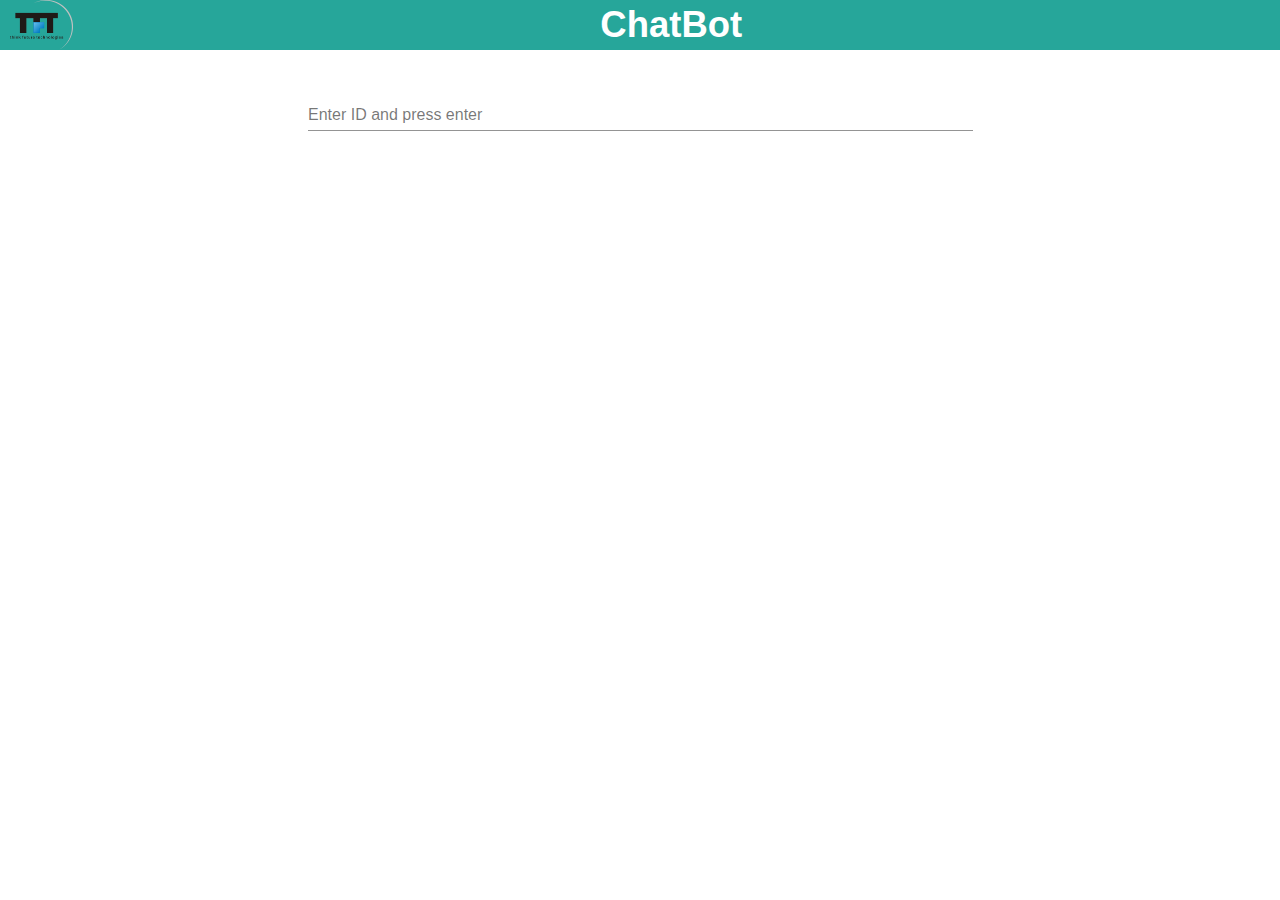
==== commit df2e2bb0: "Auto-generated commit" ====
--- a/chatbot/index.html
+++ b/chatbot/index.html
@@ -3,7 +3,7 @@
 <head>
   <meta charset="utf-8">
   <title>Chatbot</title>
-  <base href="https://vikastf.github.io/chat-bot/chatbot/">
+  <base href="https://vikastft.github.io/chat-bot/chatbot/">
   <meta name="viewport" content="width=device-width, initial-scale=1">
   <link rel="icon" type="image/x-icon" href="favicon.ico">
   <link href="https://fonts.googleapis.com/icon?family=Material+Icons" rel="stylesheet">
